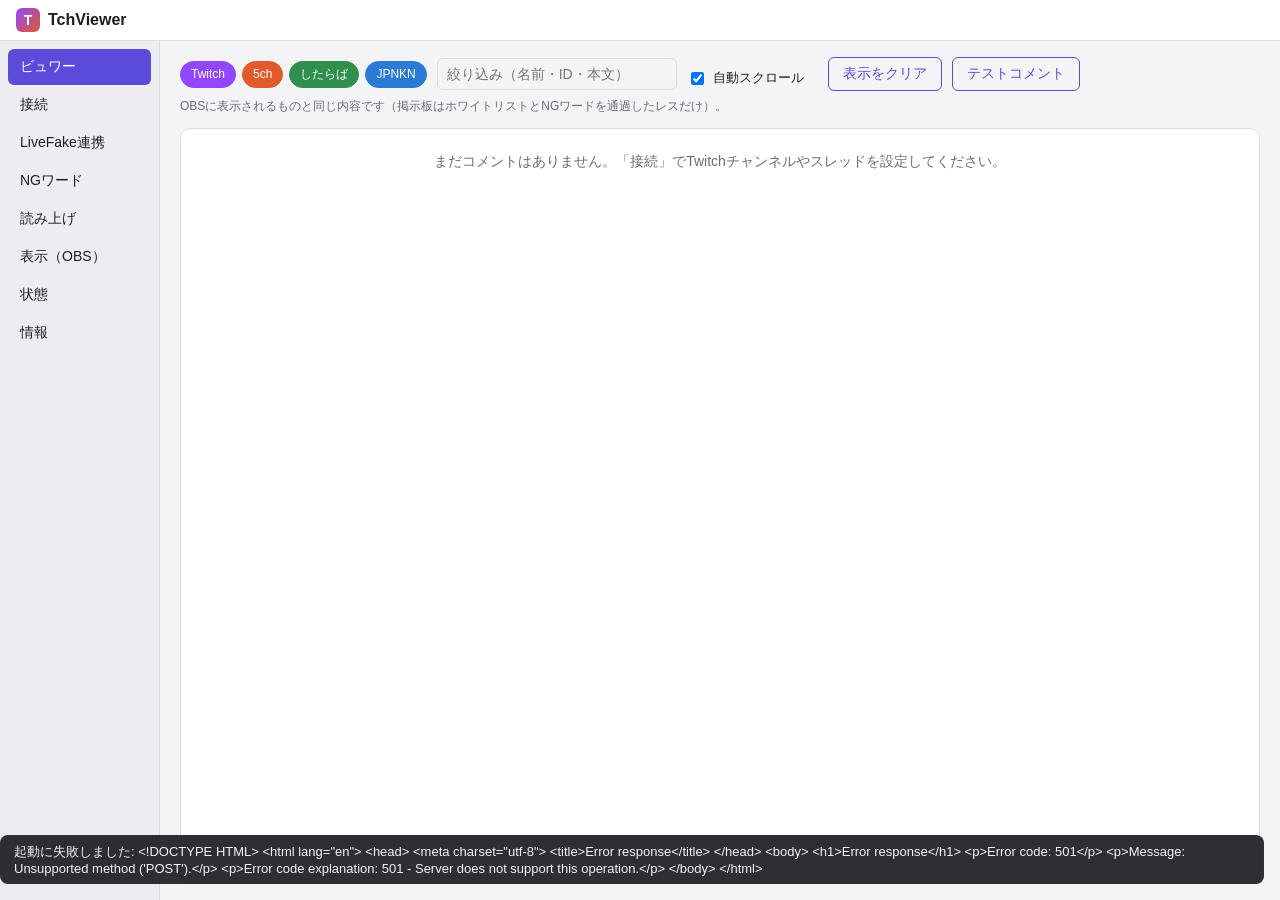
==== ui/index.html @ 62a8c26b "TchViewer 0.1.0: Twitch + 5ch + したらば + JPNKN コメントビューア - Twitch チャット（匿名IRC）と 5ch / したらば / JPNKN のレスを取" ====
<!doctype html>
<html lang="ja">
<head>
<meta charset="utf-8">
<meta name="viewport" content="width=device-width, initial-scale=1">
<title>TchViewer</title>
<link rel="stylesheet" href="style.css">
</head>
<body>
<header class="top">
  <div class="brand"><span class="logo">T</span> TchViewer <span id="ver" class="ver"></span></div>
  <div id="lamps" class="lamps" aria-label="接続状態"></div>
</header>

<div class="shell">
  <nav class="side" aria-label="メニュー">
    <button data-page="viewer" class="active">ビュワー</button>
    <button data-page="connect">接続</button>
    <button data-page="livefake">LiveFake連携</button>
    <button data-page="ng">NGワード</button>
    <button data-page="speech">読み上げ</button>
    <button data-page="look">表示（OBS）</button>
    <button data-page="status">状態</button>
    <button data-page="info">情報</button>
  </nav>

  <main>
    <!-- ================================================= ビュワー -->
    <section class="page active" id="page-viewer">
      <div class="toolbar">
        <div class="chips" id="vFilter">
          <label class="chip twitch"><input type="checkbox" value="twitch" checked> Twitch</label>
          <label class="chip s-5ch"><input type="checkbox" value="5ch" checked> 5ch</label>
          <label class="chip shitaraba"><input type="checkbox" value="shitaraba" checked> したらば</label>
          <label class="chip jpnkn"><input type="checkbox" value="jpnkn" checked> JPNKN</label>
        </div>
        <input id="vSearch" type="search" placeholder="絞り込み（名前・ID・本文）">
        <label class="inline"><input id="vAuto" type="checkbox" checked> 自動スクロール</label>
        <button id="vClear" class="sub">表示をクリア</button>
        <button id="vTest" class="sub">テストコメント</button>
      </div>
      <p class="hint">OBSに表示されるものと同じ内容です（掲示板はホワイトリストとNGワードを通過したレスだけ）。</p>
      <div id="vList" class="vlist" aria-live="polite"></div>
      <div id="vEmpty" class="empty">まだコメントはありません。「接続」でTwitchチャンネルやスレッドを設定してください。</div>
    </section>

    <!-- ================================================= 接続 -->
    <section class="page" id="page-connect">
      <h1>接続</h1>
      <p class="hint">入力したら「保存して接続」を押してください。押すと接続し直します。</p>
      <div class="card">
        <label for="cTwitch">Twitchチャンネル（1行に1つ。チャンネルID または URL）</label>
        <textarea id="cTwitch" rows="3" placeholder="example_channel"></textarea>
        <label class="inline"><input id="cBadges" type="checkbox"> Twitch のバッジ画像を取得する（非公式の方法。表示がおかしいときはオフにしてください）</label>
        <label for="cThreads">スレッドURL（1行に1つ。5ch / したらば / JPNKN）</label>
        <textarea id="cThreads" rows="4" placeholder="https://mi.5ch.io/test/read.cgi/news4vip/1234567890/&#10;https://jbbs.shitaraba.net/bbs/read.cgi/internet/20196/1780204030/&#10;https://bbs.jpnkn.com/test/read.cgi/board/1234567890/"></textarea>
        <div class="row">
          <div><label for="cPoll">掲示板の巡回間隔（秒・10〜300）</label><input id="cPoll" type="number" min="10" max="300"></div>
          <div><label for="cInitial">接続時に表示する既存レス数</label><input id="cInitial" type="number" min="0" max="1000"></div>
        </div>
        <div class="actions"><button id="cSave">保存して接続</button></div>
        <p class="hint">スレが1000に達したら、次スレのURLに差し替えて保存してください。</p>
      </div>
    </section>

    <!-- ================================================= LiveFake連携 -->
    <section class="page" id="page-livefake">
      <h1>LiveFake連携（TCVホワイトリスト）</h1>
      <p class="hint">5ch / したらば / JPNKN は、LiveFake の配信ホワイトリストに入っているID（日本時間の今日の分）のレスだけを表示・読み上げます。一覧が空のときは1件も表示しません。</p>
      <div class="card">
        <label>LiveFake の data フォルダ（またはファイル）</label>
        <div class="pathrow"><input id="wlPath" readonly placeholder="未設定"><button id="wlPickFolder">フォルダを選ぶ</button><button id="wlPickFile" class="sub">ファイルを選ぶ</button><button id="wlClear" class="sub">解除</button></div>
        <p class="hint">LiveFake の 設定 &gt; TchViewer連携 に表示される data フォルダを選んでください。</p>
      </div>
      <div class="card">
        <dl class="kv">
          <dt>状態</dt><dd id="wlState">-</dd>
          <dt>ファイルの日付</dt><dd><span id="wlDate">-</span>（今日: <span id="wlToday">-</span>）</dd>
          <dt>有効なID</dt><dd><span id="wlCount">0</span>件</dd>
        </dl>
        <div id="wlIds" class="ids"></div>
      </div>
    </section>

    <!-- ================================================= NGワード -->
    <section class="page" id="page-ng">
      <h1>NGワード</h1>
      <p class="hint">5ch / したらば / JPNKN の本文が対象です。1行に1つ。<code>/…/</code> で囲むと正規表現、大文字小文字は区別しません。変更はすぐに保存され、次に取得したレスから効きます。</p>
      <div class="card">
        <textarea id="ngWords" rows="14" placeholder="NGにしたい語句&#10;/正規表現/"></textarea>
        <div class="saved" id="ngSaved"></div>
      </div>
    </section>

    <!-- ================================================= 読み上げ -->
    <section class="page" id="page-speech">
      <h1>読み上げ</h1>
      <p class="hint">変更はすぐに保存されます。</p>
      <div class="card" id="speech">
        <label class="inline big"><input type="checkbox" data-s="enabled"> 新着コメントを読み上げる</label>
        <label for="spEngine">読み上げエンジン</label>
        <select id="spEngine" data-s="engine">
          <option value="bouyomi">棒読みちゃん</option>
          <option value="sapi">SAPI（Windows 標準の音声）</option>
          <option value="voicevox">VOICEVOX</option>
        </select>
        <div class="engine" data-engine="bouyomi">
          <p class="hint">棒読みちゃんの「その他 → アプリケーション連携」でTCPサーバー（既定 50001）を有効にしてください。声や速さは棒読みちゃん側の設定で読みます。</p>
          <div class="row">
            <div><label>ホスト</label><input data-s="host"></div>
            <div><label>ポート</label><input type="number" data-s="port"></div>
          </div>
        </div>
        <div class="engine" data-engine="sapi">
          <label>声 <button type="button" class="mini" id="sapiReload">一覧を読み込む</button></label>
          <select data-s="sapi.voice" id="sapiVoice"></select>
          <div class="row">
            <div><label>速さ（-10〜+10）</label><input type="number" min="-10" max="10" data-s="sapi.rate"></div>
            <div><label>音量（0〜100）</label><input type="number" min="0" max="100" data-s="sapi.volume"></div>
          </div>
        </div>
        <div class="engine" data-engine="voicevox">
          <p class="hint">VOICEVOX を起動しておいてください（このPCのみ。既定 http://127.0.0.1:50021）。</p>
          <label>アドレス</label><input data-s="voicevox.endpoint">
          <label>話者 <button type="button" class="mini" id="vvReload">一覧を読み込む</button></label>
          <select data-s="voicevox.speaker" id="vvSpeaker" data-num="1"></select>
          <div class="row">
            <div><label>話速（0.5〜2.0）</label><input type="number" min="0.5" max="2" step="0.05" data-s="voicevox.speed"></div>
            <div><label>音高（-0.15〜0.15）</label><input type="number" min="-0.15" max="0.15" step="0.01" data-s="voicevox.pitch"></div>
            <div><label>抑揚（0〜2.0）</label><input type="number" min="0" max="2" step="0.05" data-s="voicevox.intonation"></div>
            <div><label>音量（0〜2.0）</label><input type="number" min="0" max="2" step="0.05" data-s="voicevox.volume"></div>
          </div>
        </div>
        <div class="row">
          <div><label>最大文字数（0=無制限）</label><input type="number" min="0" data-s="maxLength"></div>
          <div></div>
        </div>
        <label>読み上げるソース</label>
        <div>
          <label class="inline"><input type="checkbox" data-s="sources.twitch"> Twitch</label>
          <label class="inline"><input type="checkbox" data-s="sources.5ch"> 5ch</label>
          <label class="inline"><input type="checkbox" data-s="sources.shitaraba"> したらば</label>
          <label class="inline"><input type="checkbox" data-s="sources.jpnkn"> JPNKN</label>
        </div>
        <label class="inline"><input type="checkbox" data-s="twitchName"> Twitchは名前も読む（「○○さん 本文」）</label>
        <p class="hint">掲示板は「レスN番さん / したらばN番さん / ジャパンくんN番さん」を前置きします。URLは読まず、YouTubeのみ「ユーチューブ」と読みます。</p>
        <div class="actions"><button id="spTest" class="sub">テスト読み上げ</button><button id="spStop" class="sub">読み上げを止める</button><span class="saved" id="spSaved"></span></div>
      </div>
    </section>

    <!-- ================================================= 表示（OBS） -->
    <section class="page" id="page-look">
      <h1>表示（OBS）</h1>
      <div class="card">
        <label for="lySelect">レイアウト</label>
        <div class="pathrow"><select id="lySelect"></select></div>
        <p class="hint">レイアウトごとに見た目と追加CSSを保存できます。OBS のシーンごとに別のレイアウトのURLを使い分けてください。</p>
        <div class="pathrow">
          <input id="lyName" placeholder="新しいレイアウト名（例: ゲーム画面用）" maxlength="40">
          <button id="lyNew" class="sub">新規作成</button>
          <button id="lyDup" class="sub">複製して作成</button>
          <button id="lyRename" class="sub">名前を変更</button>
          <button id="lyDelete" class="sub">削除</button>
        </div>
      </div>
      <div class="card">
        <label>OBS に追加するURL（ソース → ブラウザ → URL）</label>
        <div class="pathrow"><input id="ovUrl" readonly><button id="ovCopy" class="sub">コピー</button></div>
        <p class="hint">変更はすぐに OBS とプレビューへ反映・保存されます。OBS のソースごとに変えたいときは URL に付けて上書きできます: <code>?max=10</code> 表示件数 / <code>&amp;fade=30</code> 30秒で消す / <code>&amp;size=28</code> 文字サイズ / <code>&amp;top=1</code> 上から並べる / <code>&amp;hide=twitch</code> 特定ソースを隠す</p>
      </div>
      <div class="lookgrid" id="look">
        <div class="lookforms">
          <fieldset>
            <legend>共通</legend>
            <div class="row">
              <div><label>表示件数</label><input type="number" min="1" max="200" data-a="maxItems"></div>
              <div><label>消えるまで（秒・0=消さない）</label><input type="number" min="0" max="3600" data-a="fadeSeconds"></div>
            </div>
            <div class="row">
              <div><label>間隔（px）</label><input type="number" min="0" max="60" data-a="gap"></div>
              <div><label>縁取り（px・0=なし）</label><input type="number" min="0" max="8" step="0.5" data-a="outlineWidth"></div>
              <div><label>縁取りの色</label><input type="color" data-a="outlineColor"></div>
            </div>
            <label class="inline"><input type="checkbox" data-a="newestOnTop"> 新しいものを上に並べる</label>
          </fieldset>
          <fieldset>
            <legend>5ch / したらば / JPNKN</legend>
            <label>フォント（入力すると候補が出ます。空欄=既定）</label><input list="fonts" data-a="board.fontFamily" placeholder="BIZ UDPGothic など">
            <div class="row">
              <div><label>本文サイズ（px）</label><input type="number" min="8" max="120" data-a="board.fontSize"></div>
              <div><label>名前・ID行（%）</label><input type="number" min="30" max="150" data-a="board.metaScale"></div>
            </div>
            <div class="row">
              <div><label>本文色</label><input type="color" data-a="board.textColor"></div>
              <div><label>名前色</label><input type="color" data-a="board.nameColor"></div>
              <div><label>ID色</label><input type="color" data-a="board.idColor"></div>
            </div>
            <div class="row">
              <div><label>背景色</label><input type="color" data-a="board.bgColor"></div>
              <div><label>背景の濃さ（0〜1）</label><input type="number" min="0" max="1" step="0.05" data-a="board.bgOpacity"></div>
            </div>
            <label class="inline"><input type="checkbox" data-a="board.showSite"> サイト名</label>
            <label class="inline"><input type="checkbox" data-a="board.showNo"> レス番号</label>
            <label class="inline"><input type="checkbox" data-a="board.showName"> 名前</label>
            <label class="inline"><input type="checkbox" data-a="board.showId"> ID</label>
          </fieldset>
          <fieldset>
            <legend>Twitch</legend>
            <label>フォント（入力すると候補が出ます。空欄=既定）</label><input list="fonts" data-a="twitch.fontFamily" placeholder="BIZ UDPGothic など">
            <div class="row">
              <div><label>本文サイズ（px）</label><input type="number" min="8" max="120" data-a="twitch.fontSize"></div>
              <div><label>名前行（%）</label><input type="number" min="30" max="150" data-a="twitch.metaScale"></div>
            </div>
            <div class="row">
              <div><label>スタンプ（px）</label><input type="number" min="8" max="200" data-a="twitch.emoteSize"></div>
              <div><label>巨大スタンプ（px）</label><input type="number" min="16" max="600" data-a="twitch.giantEmoteSize"></div>
              <div><label>バッジ（px）</label><input type="number" min="8" max="120" data-a="twitch.badgeSize"></div>
            </div>
            <div class="row">
              <div><label>本文色</label><input type="color" data-a="twitch.textColor"></div>
              <div><label>名前色</label><input type="color" data-a="twitch.nameColor"></div>
              <div><label>背景色</label><input type="color" data-a="twitch.bgColor"></div>
              <div><label>背景の濃さ</label><input type="number" min="0" max="1" step="0.05" data-a="twitch.bgOpacity"></div>
            </div>
            <label class="inline"><input type="checkbox" data-a="twitch.useUserColor"> 視聴者の名前色を使う</label>
            <label class="inline"><input type="checkbox" data-a="twitch.fixNameContrast"> 読みにくい名前の色を自動で調整する（背景色に対して）</label>
            <label class="inline"><input type="checkbox" data-a="twitch.showSite"> サイト名</label>
            <label class="inline"><input type="checkbox" data-a="twitch.showName"> 名前</label>
            <label class="inline"><input type="checkbox" data-a="twitch.showBadges"> バッジ</label>
          </fieldset>
          <div class="actions"><button id="lookTest" class="sub">テストコメント</button><button id="lookReset" class="sub">表示を既定に戻す</button><span class="saved" id="lookSaved"></span></div>
        </div>
        <div class="lookpreview">
          <label>プレビュー</label>
          <iframe id="preview" title="OBS表示のプレビュー"></iframe>
        </div>
      </div>
      <div class="card">
        <label for="lyCss">追加CSS（このレイアウトだけに効きます）</label>
        <p class="hint">保存先: <code id="lyCssPath"></code>（メモ帳などで直接編集しても反映されます。直接編集した場合は、OBS のソースを再読み込みしてください）。使えるクラス: <code>.msg</code>（1件）/ <code>.board</code> <code>.twitch</code> / <code>.s-5ch</code> <code>.shitaraba</code> <code>.jpnkn</code> / <code>.badge</code> <code>.meta</code> <code>.no</code> <code>.name</code> <code>.uid</code> <code>.text</code> / <code>img.emote</code></p>
        <textarea id="lyCss" rows="10" spellcheck="false" placeholder="/* 例: Twitch を表示しない */&#10;.msg.twitch { display: none; }&#10;/* 例: 掲示板の文字をさらに大きく */&#10;:root { --b-size: 40px; }"></textarea>
        <div class="actions"><button id="lyCssSave">CSSを保存して反映</button><span class="saved" id="lyCssSaved"></span></div>
      </div>
      <datalist id="fonts">
        <option value="BIZ UDPGothic"><option value="BIZ UDGothic"><option value="Yu Gothic UI"><option value="Yu Gothic">
        <option value="Meiryo"><option value="MS PGothic"><option value="Yu Mincho"><option value="BIZ UDPMincho">
      </datalist>
    </section>

    <!-- ================================================= 状態 -->
    <section class="page" id="page-status">
      <h1>状態</h1>
      <p class="hint">「受信」は接続後に新しく届いた件数です。掲示板は、ホワイトリストやNGワードで止めた件数も表示します（本文は表示しません）。</p>
      <div class="card">
        <table class="stats">
          <thead><tr><th>取得元</th><th>状態</th><th>最終取得</th><th>レス数</th><th>受信</th><th>表示</th><th>ホワイトリスト外</th><th>NG</th></tr></thead>
          <tbody id="statsBody"></tbody>
        </table>
      </div>
      <div class="card">
        <label>ログ</label>
        <div id="log" class="log"></div>
      </div>
    </section>

    <!-- ================================================= 情報 -->
    <section class="page" id="page-info">
      <h1>情報</h1>
      <div class="card">
        <dl class="kv">
          <dt>テーマ</dt><dd><select id="uiTheme" style="max-width:260px">
            <option value="system">Windows の設定に合わせる</option>
            <option value="light">ライト</option>
            <option value="dark">ダーク</option>
          </select></dd>
          <dt>バージョン</dt><dd id="infoVer">-</dd>
          <dt>データフォルダ</dt><dd id="infoData">-</dd>
          <dt>OBS 用URL</dt><dd id="infoUrl">-</dd>
        </dl>
        <p class="hint">設定・ログ・WebView2 の作業データは、すべてデータフォルダに保存されます（AppData・レジストリは使いません）。</p>
        <p class="hint">TchViewer のライセンスは同梱の LICENSE（MIT License）、使用しているライブラリのライセンスは THIRD_PARTY_LICENSES.txt を参照してください。</p>
      </div>
    </section>
  </main>
</div>
<div id="toast" class="toast" role="status"></div>
<script src="app.js"></script>
</body>
</html>
---- ui/style.css ----
:root {
  --bg: #f4f4f7; --panel: #ffffff; --fg: #1d1d22; --muted: #6b6b76; --line: #dcdce3; --accent: #5b4bdb; --accent-fg: #fff;
  --ok: #2f9e5b; --warn: #d4a017; --err: #d9534f; --side: #ececf1; --hover: rgba(91, 75, 219, .08);
  --c-twitch: #9147ff; --c-5ch: #e05a2b; --c-shitaraba: #2f8f4e; --c-jpnkn: #2a7bd6;
}
/* テーマ: data-theme が無ければ Windows の設定に合わせる。"light" / "dark" で固定 */
@media (prefers-color-scheme: dark) {
  :root:not([data-theme="light"]) { --bg: #16161a; --panel: #222228; --fg: #ececf1; --muted: #9a9aa6; --line: #34343c; --accent: #8b7dff; --side: #1b1b20; --hover: rgba(139, 125, 255, .12); }
}
:root[data-theme="dark"] { --bg: #16161a; --panel: #222228; --fg: #ececf1; --muted: #9a9aa6; --line: #34343c; --accent: #8b7dff; --side: #1b1b20; --hover: rgba(139, 125, 255, .12); }
* { box-sizing: border-box; }
html, body { height: 100%; }
body { margin: 0; background: var(--bg); color: var(--fg); font-family: "Yu Gothic UI", "Meiryo", sans-serif; font-size: 14px; display: flex; flex-direction: column; }

/* ---- 上部 */
.top { display: flex; align-items: center; gap: 16px; padding: 8px 16px; background: var(--panel); border-bottom: 1px solid var(--line); }
.brand { font-weight: 700; font-size: 16px; display: flex; align-items: center; gap: 8px; white-space: nowrap; }
.logo { display: inline-grid; place-items: center; width: 24px; height: 24px; border-radius: 6px; color: #fff; background: linear-gradient(135deg, var(--c-twitch), var(--c-5ch)); font-size: 14px; }
.ver { font-weight: 400; font-size: 12px; color: var(--muted); }
.lamps { display: flex; flex-wrap: wrap; gap: 6px; overflow: hidden; }
.lamp { display: inline-flex; align-items: center; gap: 6px; font-size: 12px; padding: 2px 8px; border: 1px solid var(--line); border-radius: 999px; white-space: nowrap; max-width: 260px; overflow: hidden; text-overflow: ellipsis; }
.lamp::before { content: ""; width: 8px; height: 8px; border-radius: 50%; background: var(--warn); flex: none; }
.lamp.ok::before { background: var(--ok); }
.lamp.error::before { background: var(--err); }

/* ---- 左メニューと本体 */
.shell { flex: 1; display: flex; min-height: 0; }
.side { width: 160px; flex: none; background: var(--side); border-right: 1px solid var(--line); padding: 8px; display: flex; flex-direction: column; gap: 2px; }
.side button { text-align: left; background: transparent; color: var(--fg); border: 0; border-radius: 6px; padding: 9px 12px; font: inherit; cursor: pointer; }
.side button:hover { background: var(--hover); }
.side button.active { background: var(--accent); color: var(--accent-fg); }
main { flex: 1; min-width: 0; overflow: auto; padding: 16px 20px; }
.page { display: none; max-width: 1100px; }
.page.active { display: block; }
#page-viewer.active { display: flex; flex-direction: column; height: 100%; max-width: none; }
h1 { font-size: 18px; margin: 0 0 6px; }
.card { background: var(--panel); border: 1px solid var(--line); border-radius: 10px; padding: 14px 16px; margin: 12px 0; }
.hint { font-size: 12px; color: var(--muted); line-height: 1.6; margin: 6px 0; }
code { background: var(--bg); padding: 1px 5px; border-radius: 4px; }

/* ---- フォーム */
label { display: block; font-size: 12px; color: var(--muted); margin: 10px 0 4px; }
label.inline { display: inline-flex; align-items: center; gap: 6px; color: var(--fg); font-size: 13px; margin: 8px 14px 0 0; }
label.big { font-size: 14px; font-weight: 700; margin-top: 0; }
input, textarea, select { width: 100%; font: inherit; font-size: 14px; padding: 7px 9px; border: 1px solid var(--line); border-radius: 6px; background: var(--bg); color: var(--fg); }
input[type=checkbox] { width: auto; }
input[type=color] { padding: 2px; height: 34px; }
textarea { font-family: Consolas, "BIZ UDGothic", monospace; font-size: 13px; resize: vertical; }
.row { display: flex; gap: 12px; flex-wrap: wrap; } .row > div { flex: 1; min-width: 120px; }
button { font: inherit; padding: 7px 14px; border-radius: 6px; border: 1px solid var(--accent); background: var(--accent); color: var(--accent-fg); cursor: pointer; white-space: nowrap; }
button.sub { background: transparent; color: var(--accent); }
button.mini { margin-left: 8px; padding: 1px 8px; font-size: 12px; background: transparent; color: var(--accent); }
button:disabled { opacity: .5; cursor: default; }
.actions { display: flex; align-items: center; gap: 8px; margin-top: 14px; flex-wrap: wrap; }
.saved { font-size: 12px; color: var(--ok); }
.pathrow { display: flex; gap: 8px; flex-wrap: wrap; } .pathrow input, .pathrow select { flex: 1 1 220px; min-width: 0; }
fieldset { border: 1px solid var(--line); border-radius: 8px; padding: 4px 12px 12px; margin: 0 0 12px; background: var(--panel); min-width: 0; }
legend { font-size: 13px; font-weight: 700; padding: 0 4px; }
.engine { display: none; }
#speech[data-engine="bouyomi"] .engine[data-engine="bouyomi"],
#speech[data-engine="sapi"] .engine[data-engine="sapi"],
#speech[data-engine="voicevox"] .engine[data-engine="voicevox"] { display: block; }
dl.kv { display: grid; grid-template-columns: 120px 1fr; gap: 6px 12px; margin: 0; }
dl.kv dt { color: var(--muted); font-size: 12px; } dl.kv dd { margin: 0; word-break: break-all; }
.off { color: var(--err); }
.ids { display: flex; flex-wrap: wrap; gap: 4px; margin-top: 10px; }
.ids span { font-family: Consolas, monospace; font-size: 12px; background: var(--bg); border: 1px solid var(--line); border-radius: 4px; padding: 0 6px; }

/* ---- 表示（OBS） */
.lookgrid { display: grid; grid-template-columns: minmax(0, 1fr) minmax(280px, 420px); gap: 16px; align-items: start; }
@media (max-width: 1000px) { .lookgrid { grid-template-columns: 1fr; } }
.lookpreview { position: sticky; top: 0; }
iframe { width: 100%; height: 560px; border: 1px solid var(--line); border-radius: 8px; background: #444 repeating-conic-gradient(#555 0 25%, #444 0 50%) 0 0 / 20px 20px; }

/* ---- 状態 */
table.stats { width: 100%; border-collapse: collapse; font-size: 13px; }
table.stats th, table.stats td { text-align: left; padding: 6px 8px; border-bottom: 1px solid var(--line); vertical-align: top; }
table.stats th { color: var(--muted); font-weight: 400; font-size: 12px; white-space: nowrap; }
table.stats td.num { text-align: right; font-variant-numeric: tabular-nums; }
.state-ok { color: var(--ok); } .state-error { color: var(--err); } .state-connecting { color: var(--warn); }
.sub-line { font-size: 12px; color: var(--muted); }
.log { height: 260px; overflow: auto; font-family: Consolas, "BIZ UDGothic", monospace; font-size: 12px; background: var(--bg); border-radius: 6px; padding: 8px; white-space: pre-wrap; }

/* ---- ビュワー */
.toolbar { display: flex; align-items: center; gap: 10px; flex-wrap: wrap; }
.toolbar input[type=search] { width: 240px; }
.chips { display: flex; gap: 6px; }
.chip { display: inline-flex; align-items: center; gap: 4px; margin: 0; padding: 4px 10px; border-radius: 999px; border: 1px solid var(--line); color: var(--fg); font-size: 12px; cursor: pointer; }
.chip input { display: none; }
.chip:has(input:checked) { background: var(--c); border-color: var(--c); color: #fff; }
.chip.twitch, .vitem.twitch { --c: var(--c-twitch); }
.chip.s-5ch, .vitem.s-5ch { --c: var(--c-5ch); }
.chip.shitaraba, .vitem.shitaraba { --c: var(--c-shitaraba); }
.chip.jpnkn, .vitem.jpnkn { --c: var(--c-jpnkn); }
.vlist { flex: 1; overflow: auto; background: var(--panel); border: 1px solid var(--line); border-radius: 10px; margin-top: 6px; }
.empty { color: var(--muted); padding: 24px; text-align: center; flex: 1; background: var(--panel); border: 1px solid var(--line); border-radius: 10px; margin-top: 6px; }
.vlist:empty { display: none; }
.empty[hidden] { display: none; }
.vitem { display: grid; grid-template-columns: 1fr auto; gap: 2px 8px; padding: 8px 12px; border-left: 4px solid var(--c); border-bottom: 1px solid var(--line); }
.vitem:hover { background: var(--hover); }
.vitem .meta { font-size: 12px; color: var(--muted); display: flex; gap: 8px; flex-wrap: wrap; align-items: baseline; }
.vitem .site { font-weight: 700; color: var(--c); }
.vitem .name { font-weight: 700; color: var(--fg); }
.vitem .text { grid-column: 1; white-space: pre-wrap; word-break: break-word; font-size: 15px; line-height: 1.5; }
.vitem .text img.emote { height: 28px; vertical-align: middle; }
.vitem .text img.emote.giant { height: 84px; }
.vitem .badges { display: inline-flex; gap: 2px; vertical-align: middle; }
.vitem .badges img { height: 16px; }
.vitem .ops { grid-row: 1 / span 2; grid-column: 2; display: flex; gap: 4px; align-items: start; opacity: .35; }
.vitem:hover .ops { opacity: 1; }
.vitem .ops button { padding: 2px 8px; font-size: 12px; background: transparent; color: var(--accent); }

.toast { position: fixed; right: 16px; bottom: 16px; background: var(--fg); color: var(--bg); padding: 8px 14px; border-radius: 8px; font-size: 13px; opacity: 0; transition: opacity .2s; pointer-events: none; }
.toast.show { opacity: .92; }
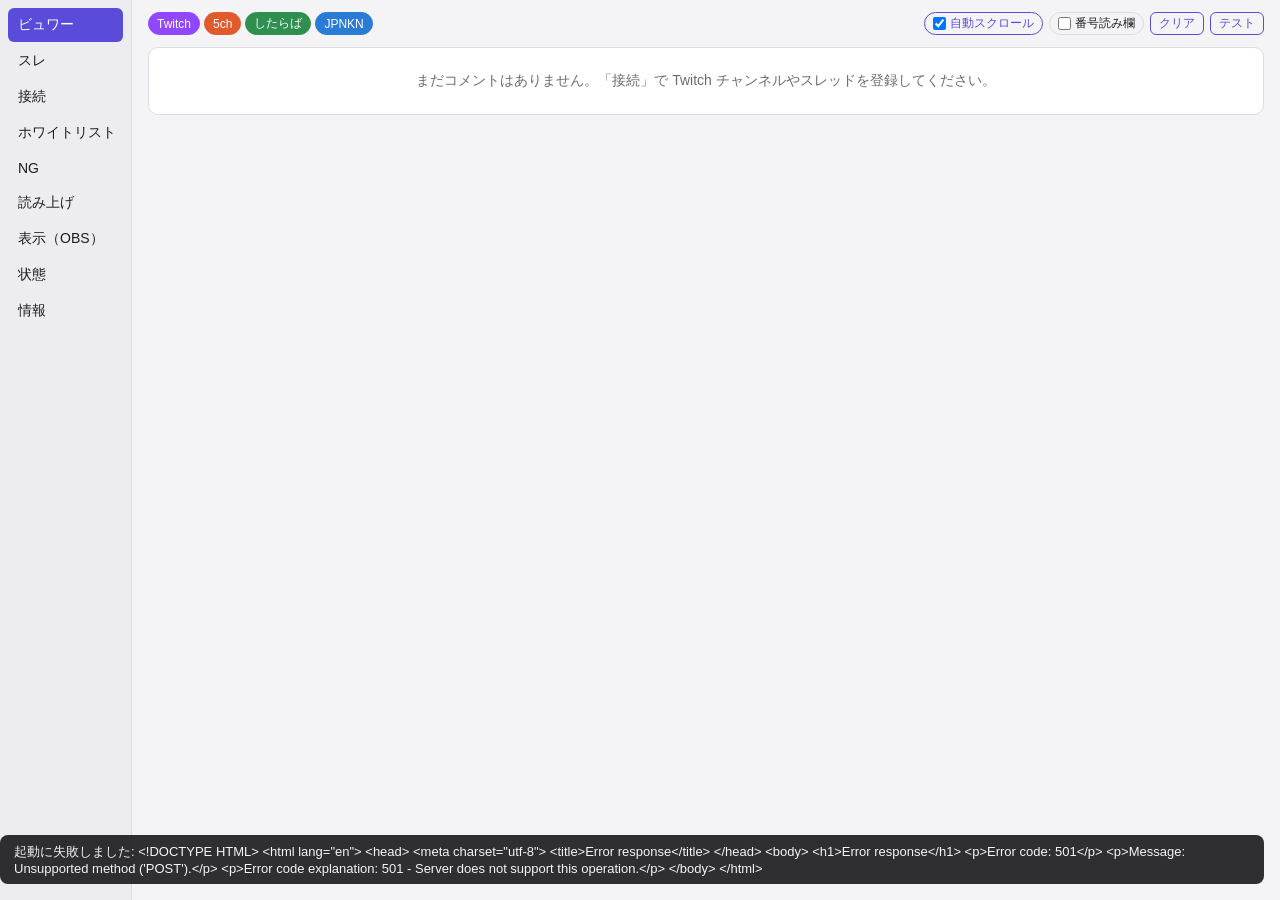
==== commit 66cd66ba: "スレタブ・独自ホワイトリスト・NG強化・番号読み・画像ウィンドウ・画面の整理 - 監視中のスレで、ホワイトリストに無い ID のレスは「レス123番さん」と番号だけ読む（通知音・全文・読まないも選択可" ====
--- a/ui/index.html
+++ b/ui/index.html
@@ -7,17 +7,13 @@
 <link rel="stylesheet" href="style.css">
 </head>
 <body>
-<header class="top">
-  <div class="brand"><span class="logo">T</span> TchViewer <span id="ver" class="ver"></span></div>
-  <div id="lamps" class="lamps" aria-label="接続状態"></div>
-</header>
-
 <div class="shell">
   <nav class="side" aria-label="メニュー">
     <button data-page="viewer" class="active">ビュワー</button>
+    <button data-page="threads">スレ</button>
     <button data-page="connect">接続</button>
-    <button data-page="livefake">LiveFake連携</button>
-    <button data-page="ng">NGワード</button>
+    <button data-page="whitelist">ホワイトリスト</button>
+    <button data-page="ng">NG</button>
     <button data-page="speech">読み上げ</button>
     <button data-page="look">表示（OBS）</button>
     <button data-page="status">状態</button>
@@ -27,69 +23,138 @@
   <main>
     <!-- ================================================= ビュワー -->
     <section class="page active" id="page-viewer">
-      <div class="toolbar">
-        <div class="chips" id="vFilter">
-          <label class="chip twitch"><input type="checkbox" value="twitch" checked> Twitch</label>
-          <label class="chip s-5ch"><input type="checkbox" value="5ch" checked> 5ch</label>
-          <label class="chip shitaraba"><input type="checkbox" value="shitaraba" checked> したらば</label>
-          <label class="chip jpnkn"><input type="checkbox" value="jpnkn" checked> JPNKN</label>
-        </div>
-        <input id="vSearch" type="search" placeholder="絞り込み（名前・ID・本文）">
-        <label class="inline"><input id="vAuto" type="checkbox" checked> 自動スクロール</label>
-        <button id="vClear" class="sub">表示をクリア</button>
-        <button id="vTest" class="sub">テストコメント</button>
-      </div>
-      <p class="hint">OBSに表示されるものと同じ内容です（掲示板はホワイトリストとNGワードを通過したレスだけ）。</p>
-      <div id="vList" class="vlist" aria-live="polite"></div>
-      <div id="vEmpty" class="empty">まだコメントはありません。「接続」でTwitchチャンネルやスレッドを設定してください。</div>
+      <div class="vbar">
+        <div class="chips" id="vFilter" title="表示するソース">
+          <label class="chip twitch"><input type="checkbox" value="twitch" checked>Twitch</label>
+          <label class="chip s-5ch"><input type="checkbox" value="5ch" checked>5ch</label>
+          <label class="chip shitaraba"><input type="checkbox" value="shitaraba" checked>したらば</label>
+          <label class="chip jpnkn"><input type="checkbox" value="jpnkn" checked>JPNKN</label>
+        </div>
+        <span class="grow"></span>
+        <label class="tog" title="新しいコメントが来たら一番下へ移動する"><input id="vAuto" type="checkbox" checked>自動スクロール</label>
+        <label class="tog" title="ビュワーの下に「番号だけ読んだレス」を表示する"><input id="vPanel" type="checkbox">番号読み欄</label>
+        <button id="vClear" class="mini" title="ビュワーの表示を消す（OBS には影響しません）">クリア</button>
+        <button id="vTest" class="mini" title="テストコメントを送る">テスト</button>
+      </div>
+      <div class="vsplit">
+        <div id="vList" class="vlist" aria-live="polite"></div>
+        <div id="vEmpty" class="empty">まだコメントはありません。「接続」で Twitch チャンネルやスレッドを登録してください。</div>
+        <div id="uPanel" class="upanel" hidden>
+          <div class="uhead">番号だけ読んだレス <span class="hint">（ホワイトリストに無い ID のレス。OBS には出ません）</span><span class="grow"></span><button id="uClear" class="mini">クリア</button></div>
+          <div id="uList" class="ulist"></div>
+        </div>
+      </div>
+    </section>
+
+    <!-- ================================================= スレ -->
+    <section class="page" id="page-threads">
+      <form id="tUrlForm" class="urlbar">
+        <input id="tUrl" placeholder="スレッドの URL を入力して Enter（5ch / したらば / JPNKN）" autocomplete="off">
+        <button type="submit">開く</button>
+      </form>
+      <div id="tTabs" class="tabs" role="tablist"></div>
+      <div id="tHead" class="thead" hidden>
+        <span id="tTitle" class="ttitle"></span>
+        <span id="tFilter" class="tfilter" hidden></span>
+        <span class="grow"></span>
+        <label class="tog" title="ホワイトリストの ID のレスを OBS に表示・読み上げし、それ以外は番号だけ読む"><input id="tMonitor" type="checkbox">監視する</label>
+        <button id="tBottom" class="mini">最新へ</button>
+        <button id="tBrowser" class="mini">ブラウザで開く</button>
+      </div>
+      <div id="tList" class="tlist"></div>
+      <div id="tEmpty" class="empty">上の欄にスレッドの URL を入れて開いてください。開いたスレはタブで並び、ドラッグで並べ替えられます。</div>
+      <div id="dropZone" class="dropzone" hidden>
+        <div data-scope="global">ここにドロップ → NGワードに追加（全体）</div>
+        <div data-scope="thread">ここにドロップ → NGワードに追加（このスレだけ）</div>
+      </div>
     </section>
 
     <!-- ================================================= 接続 -->
     <section class="page" id="page-connect">
       <h1>接続</h1>
-      <p class="hint">入力したら「保存して接続」を押してください。押すと接続し直します。</p>
-      <div class="card">
-        <label for="cTwitch">Twitchチャンネル（1行に1つ。チャンネルID または URL）</label>
-        <textarea id="cTwitch" rows="3" placeholder="example_channel"></textarea>
-        <label class="inline"><input id="cBadges" type="checkbox"> Twitch のバッジ画像を取得する（非公式の方法。表示がおかしいときはオフにしてください）</label>
-        <label for="cThreads">スレッドURL（1行に1つ。5ch / したらば / JPNKN）</label>
-        <textarea id="cThreads" rows="4" placeholder="https://mi.5ch.io/test/read.cgi/news4vip/1234567890/&#10;https://jbbs.shitaraba.net/bbs/read.cgi/internet/20196/1780204030/&#10;https://bbs.jpnkn.com/test/read.cgi/board/1234567890/"></textarea>
+      <div class="card">
+        <h2>Twitch チャンネル</h2>
+        <form id="cTwForm" class="addrow">
+          <input id="cTwInput" placeholder="チャンネル ID または URL を入れて Enter（例: https://www.twitch.tv/example）" autocomplete="off">
+          <button type="submit">追加</button>
+        </form>
+        <div id="cTwList" class="chiplist"></div>
+        <label class="inline"><input id="cBadges" type="checkbox"> バッジ画像を取得する（非公式の方法。表示がおかしいときはオフ）</label>
+      </div>
+      <div class="card">
+        <h2>監視するスレッド</h2>
+        <p class="hint">ホワイトリストの ID のレスを OBS に表示・読み上げし、それ以外は「番号だけ読む」などの扱いにします（読み方は「読み上げ」で設定）。行はドラッグで並べ替えられます。</p>
+        <form id="cThForm" class="addrow">
+          <input id="cThInput" placeholder="スレッドの URL を貼り付けて Enter（複数行もまとめて追加できます）" autocomplete="off">
+          <button type="submit">追加</button>
+        </form>
+        <div id="cThMsg" class="msg"></div>
+        <div id="cThList" class="rowlist"></div>
+        <details class="more">
+          <summary>詳細設定</summary>
+          <div class="row">
+            <div><label for="cPoll">巡回間隔（秒・10〜300）</label><input id="cPoll" type="number" min="10" max="300"></div>
+            <div><label for="cInitial">監視を始めたときに表示する既存レス数</label><input id="cInitial" type="number" min="0" max="1000"></div>
+          </div>
+        </details>
+      </div>
+    </section>
+
+    <!-- ================================================= ホワイトリスト -->
+    <section class="page" id="page-whitelist">
+      <h1>ホワイトリスト</h1>
+      <p class="hint">ここに入っている ID（日本時間の今日の分）のレスだけを OBS に表示し、本文まで読み上げます。日付が変わると空になります。</p>
+      <div class="card">
+        <h2>TchViewer の一覧</h2>
+        <form id="wlAddForm" class="addrow">
+          <input id="wlAddInput" placeholder="ID を入れて Enter（スレタブの ID のメニューからも追加できます）" autocomplete="off">
+          <button type="submit">追加</button>
+        </form>
+        <div id="wlOwn" class="wltable"></div>
+        <details class="more" id="wlRemovedBox">
+          <summary>今日外した ID（自動では入れ直しません）</summary>
+          <div id="wlRemoved" class="wltable"></div>
+        </details>
+      </div>
+      <div class="card">
+        <h2>自動追加 <span class="tag">試験的</span></h2>
+        <p class="hint">登録ワードを含むレスの ID を、自動でホワイトリストに入れます（監視中のスレのみ）。NG に当たるレスは対象外です。登録ワードを知っている人なら誰でも自分を入れられるので、推測されにくい言葉にしてください。</p>
+        <label class="inline"><input id="wlAutoOn" type="checkbox"> 自動追加を使う</label>
         <div class="row">
-          <div><label for="cPoll">掲示板の巡回間隔（秒・10〜300）</label><input id="cPoll" type="number" min="10" max="300"></div>
-          <div><label for="cInitial">接続時に表示する既存レス数</label><input id="cInitial" type="number" min="0" max="1000"></div>
-        </div>
-        <div class="actions"><button id="cSave">保存して接続</button></div>
-        <p class="hint">スレが1000に達したら、次スレのURLに差し替えて保存してください。</p>
-      </div>
-    </section>
-
-    <!-- ================================================= LiveFake連携 -->
-    <section class="page" id="page-livefake">
-      <h1>LiveFake連携（TCVホワイトリスト）</h1>
-      <p class="hint">5ch / したらば / JPNKN は、LiveFake の配信ホワイトリストに入っているID（日本時間の今日の分）のレスだけを表示・読み上げます。一覧が空のときは1件も表示しません。</p>
-      <div class="card">
-        <label>LiveFake の data フォルダ（またはファイル）</label>
+          <div style="flex:3"><label for="wlAutoWords">登録ワード（1行に1つ。<code>/…/</code> で正規表現）</label><textarea id="wlAutoWords" rows="3"></textarea></div>
+          <div><label for="wlAutoLimit">1日の上限（1〜100件）</label><input id="wlAutoLimit" type="number" min="1" max="100"><div class="hint" id="wlAutoCount"></div></div>
+        </div>
+        <div class="saved" id="wlOptsSaved"></div>
+      </div>
+      <div class="card">
+        <h2>LiveFake の配信ホワイトリスト（任意）</h2>
+        <p class="hint">LiveFake の 設定 &gt; TchViewer連携 で「TCVホワイトリスト」をオンにして、LiveFake の data フォルダを選ぶと、LiveFake の一覧も使います（読み取りだけ）。</p>
         <div class="pathrow"><input id="wlPath" readonly placeholder="未設定"><button id="wlPickFolder">フォルダを選ぶ</button><button id="wlPickFile" class="sub">ファイルを選ぶ</button><button id="wlClear" class="sub">解除</button></div>
-        <p class="hint">LiveFake の 設定 &gt; TchViewer連携 に表示される data フォルダを選んでください。</p>
-      </div>
-      <div class="card">
         <dl class="kv">
           <dt>状態</dt><dd id="wlState">-</dd>
           <dt>ファイルの日付</dt><dd><span id="wlDate">-</span>（今日: <span id="wlToday">-</span>）</dd>
-          <dt>有効なID</dt><dd><span id="wlCount">0</span>件</dd>
+          <dt>有効な ID</dt><dd><span id="wlCount">0</span>件</dd>
         </dl>
         <div id="wlIds" class="ids"></div>
       </div>
     </section>
 
-    <!-- ================================================= NGワード -->
+    <!-- ================================================= NG -->
     <section class="page" id="page-ng">
-      <h1>NGワード</h1>
-      <p class="hint">5ch / したらば / JPNKN の本文が対象です。1行に1つ。<code>/…/</code> で囲むと正規表現、大文字小文字は区別しません。変更はすぐに保存され、次に取得したレスから効きます。</p>
-      <div class="card">
-        <textarea id="ngWords" rows="14" placeholder="NGにしたい語句&#10;/正規表現/"></textarea>
-        <div class="saved" id="ngSaved"></div>
-      </div>
+      <h1>NG</h1>
+      <p class="hint">5ch / したらば / JPNKN が対象です。NG に当たったレスは OBS に出さず、読み上げず、自動ホワイトリストの対象にもしません。ワードと名前は <code>/…/</code> で正規表現（大文字小文字は区別しない）、ID は完全一致です。スレタブで文字を選んで右クリック、またはドラッグしても追加できます。</p>
+      <div class="card">
+        <form id="ngForm" class="ngform">
+          <select id="ngKind"><option value="words">ワード</option><option value="names">名前</option><option value="ids">ID</option></select>
+          <input id="ngValue" placeholder="NG にする文字" autocomplete="off">
+          <select id="ngMode"><option value="abone">通常あぼーん</option><option value="hide">透明あぼーん</option></select>
+          <select id="ngScope"></select>
+          <button type="submit">追加</button>
+        </form>
+      </div>
+      <div class="card"><h2>ワード <span class="count" id="ngCountWords"></span></h2><div id="ngWords" class="ngtable"></div></div>
+      <div class="card"><h2>名前 <span class="count" id="ngCountNames"></span></h2><div id="ngNames" class="ngtable"></div></div>
+      <div class="card"><h2>ID <span class="count" id="ngCountIds"></span></h2><div id="ngIds" class="ngtable"></div></div>
     </section>
 
     <!-- ================================================= 読み上げ -->
@@ -132,8 +197,14 @@
           </div>
         </div>
         <div class="row">
+          <div><label for="spUnlisted">監視中のスレで、ホワイトリストに無い ID のレス</label>
+            <select id="spUnlisted" data-s="unlistedMode">
+              <option value="number">番号だけ読む（「レス123番さん」）</option>
+              <option value="chime">通知音だけ鳴らす</option>
+              <option value="full">本文まで読む</option>
+              <option value="none">読まない</option>
+            </select></div>
           <div><label>最大文字数（0=無制限）</label><input type="number" min="0" data-s="maxLength"></div>
-          <div></div>
         </div>
         <label>読み上げるソース</label>
         <div>
@@ -143,7 +214,7 @@
           <label class="inline"><input type="checkbox" data-s="sources.jpnkn"> JPNKN</label>
         </div>
         <label class="inline"><input type="checkbox" data-s="twitchName"> Twitchは名前も読む（「○○さん 本文」）</label>
-        <p class="hint">掲示板は「レスN番さん / したらばN番さん / ジャパンくんN番さん」を前置きします。URLは読まず、YouTubeのみ「ユーチューブ」と読みます。</p>
+        <p class="hint">掲示板は「レスN番さん / したらばN番さん / ジャパンくんN番さん」を前置きします。URLは読まず、YouTubeのみ「ユーチューブ」と読みます。LiveFake でも読み上げている場合は、二重にならないよう LiveFake 側をオフにしてください。</p>
         <div class="actions"><button id="spTest" class="sub">テスト読み上げ</button><button id="spStop" class="sub">読み上げを止める</button><span class="saved" id="spSaved"></span></div>
       </div>
     </section>
@@ -241,16 +312,13 @@
         <textarea id="lyCss" rows="10" spellcheck="false" placeholder="/* 例: Twitch を表示しない */&#10;.msg.twitch { display: none; }&#10;/* 例: 掲示板の文字をさらに大きく */&#10;:root { --b-size: 40px; }"></textarea>
         <div class="actions"><button id="lyCssSave">CSSを保存して反映</button><span class="saved" id="lyCssSaved"></span></div>
       </div>
-      <datalist id="fonts">
-        <option value="BIZ UDPGothic"><option value="BIZ UDGothic"><option value="Yu Gothic UI"><option value="Yu Gothic">
-        <option value="Meiryo"><option value="MS PGothic"><option value="Yu Mincho"><option value="BIZ UDPMincho">
-      </datalist>
+      <datalist id="fonts"></datalist>
     </section>
 
     <!-- ================================================= 状態 -->
     <section class="page" id="page-status">
       <h1>状態</h1>
-      <p class="hint">「受信」は接続後に新しく届いた件数です。掲示板は、ホワイトリストやNGワードで止めた件数も表示します（本文は表示しません）。</p>
+      <p class="hint">「受信」は監視を始めた後に新しく届いた件数です。掲示板は、ホワイトリストに無い ID で表示しなかった件数（番号だけ読んだ件数）と、NG で除外した件数も表示します。</p>
       <div class="card">
         <table class="stats">
           <thead><tr><th>取得元</th><th>状態</th><th>最終取得</th><th>レス数</th><th>受信</th><th>表示</th><th>ホワイトリスト外</th><th>NG</th></tr></thead>
@@ -277,13 +345,30 @@
           <dt>データフォルダ</dt><dd id="infoData">-</dd>
           <dt>OBS 用URL</dt><dd id="infoUrl">-</dd>
         </dl>
+      </div>
+      <div class="card">
+        <h2>画像</h2>
+        <p class="hint">スレタブで画像の URL をクリックすると、TchViewer の別ウィンドウで開きます。画像の上で右クリックすると保存できます。</p>
+        <label>画像の保存先</label>
+        <div class="pathrow"><input id="imgDir" readonly placeholder="未設定（初めて保存するときに選びます）"><button id="imgDirPick" class="sub">変更</button></div>
+        <div class="row">
+          <div><label for="imgMax">取得する画像の上限（MB・1〜100）</label><input id="imgMax" type="number" min="1" max="100"></div>
+          <div></div>
+        </div>
+        <p class="hint">画像として開く URL の読み替え規則: <code id="imgRules"></code>（LiveFake の ImageViewURLReplace.txt と同じ書式）</p>
+        <div class="saved" id="imgSaved"></div>
+      </div>
+      <div class="card">
         <p class="hint">設定・ログ・WebView2 の作業データは、すべてデータフォルダに保存されます（AppData・レジストリは使いません）。</p>
         <p class="hint">TchViewer のライセンスは同梱の LICENSE（MIT License）、使用しているライブラリのライセンスは THIRD_PARTY_LICENSES.txt を参照してください。</p>
       </div>
     </section>
   </main>
 </div>
+<div id="menu" class="menu" hidden></div>
+<div id="popup" class="popup" hidden></div>
 <div id="toast" class="toast" role="status"></div>
+<script src="common.js"></script>
 <script src="app.js"></script>
 </body>
 </html>
--- a/ui/style.css
+++ b/ui/style.css
@@ -1,70 +1,172 @@
 :root {
   --bg: #f4f4f7; --panel: #ffffff; --fg: #1d1d22; --muted: #6b6b76; --line: #dcdce3; --accent: #5b4bdb; --accent-fg: #fff;
-  --ok: #2f9e5b; --warn: #d4a017; --err: #d9534f; --side: #ececf1; --hover: rgba(91, 75, 219, .08);
+  --ok: #2f9e5b; --warn: #d4a017; --err: #d9534f; --side: #ececf1; --hover: rgba(91, 75, 219, .08); --wl: rgba(47, 158, 91, .12); --speak: rgba(212, 160, 23, .22);
   --c-twitch: #9147ff; --c-5ch: #e05a2b; --c-shitaraba: #2f8f4e; --c-jpnkn: #2a7bd6;
 }
 /* テーマ: data-theme が無ければ Windows の設定に合わせる。"light" / "dark" で固定 */
 @media (prefers-color-scheme: dark) {
-  :root:not([data-theme="light"]) { --bg: #16161a; --panel: #222228; --fg: #ececf1; --muted: #9a9aa6; --line: #34343c; --accent: #8b7dff; --side: #1b1b20; --hover: rgba(139, 125, 255, .12); }
+  :root:not([data-theme="light"]) { --bg: #16161a; --panel: #222228; --fg: #ececf1; --muted: #9a9aa6; --line: #34343c; --accent: #8b7dff; --side: #1b1b20; --hover: rgba(139, 125, 255, .12); --wl: rgba(47, 158, 91, .18); --speak: rgba(212, 160, 23, .25); }
 }
-:root[data-theme="dark"] { --bg: #16161a; --panel: #222228; --fg: #ececf1; --muted: #9a9aa6; --line: #34343c; --accent: #8b7dff; --side: #1b1b20; --hover: rgba(139, 125, 255, .12); }
+:root[data-theme="dark"] { --bg: #16161a; --panel: #222228; --fg: #ececf1; --muted: #9a9aa6; --line: #34343c; --accent: #8b7dff; --side: #1b1b20; --hover: rgba(139, 125, 255, .12); --wl: rgba(47, 158, 91, .18); --speak: rgba(212, 160, 23, .25); }
 * { box-sizing: border-box; }
 html, body { height: 100%; }
-body { margin: 0; background: var(--bg); color: var(--fg); font-family: "Yu Gothic UI", "Meiryo", sans-serif; font-size: 14px; display: flex; flex-direction: column; }
-
-/* ---- 上部 */
-.top { display: flex; align-items: center; gap: 16px; padding: 8px 16px; background: var(--panel); border-bottom: 1px solid var(--line); }
-.brand { font-weight: 700; font-size: 16px; display: flex; align-items: center; gap: 8px; white-space: nowrap; }
-.logo { display: inline-grid; place-items: center; width: 24px; height: 24px; border-radius: 6px; color: #fff; background: linear-gradient(135deg, var(--c-twitch), var(--c-5ch)); font-size: 14px; }
-.ver { font-weight: 400; font-size: 12px; color: var(--muted); }
-.lamps { display: flex; flex-wrap: wrap; gap: 6px; overflow: hidden; }
-.lamp { display: inline-flex; align-items: center; gap: 6px; font-size: 12px; padding: 2px 8px; border: 1px solid var(--line); border-radius: 999px; white-space: nowrap; max-width: 260px; overflow: hidden; text-overflow: ellipsis; }
-.lamp::before { content: ""; width: 8px; height: 8px; border-radius: 50%; background: var(--warn); flex: none; }
-.lamp.ok::before { background: var(--ok); }
-.lamp.error::before { background: var(--err); }
+body { margin: 0; background: var(--bg); color: var(--fg); font-family: "Yu Gothic UI", "Meiryo", sans-serif; font-size: 14px; }
 
 /* ---- 左メニューと本体 */
-.shell { flex: 1; display: flex; min-height: 0; }
-.side { width: 160px; flex: none; background: var(--side); border-right: 1px solid var(--line); padding: 8px; display: flex; flex-direction: column; gap: 2px; }
-.side button { text-align: left; background: transparent; color: var(--fg); border: 0; border-radius: 6px; padding: 9px 12px; font: inherit; cursor: pointer; }
+.shell { height: 100%; display: flex; }
+.side { width: 132px; flex: none; background: var(--side); border-right: 1px solid var(--line); padding: 8px; display: flex; flex-direction: column; gap: 2px; }
+.side button { text-align: left; background: transparent; color: var(--fg); border: 0; border-radius: 6px; padding: 8px 10px; font: inherit; cursor: pointer; }
 .side button:hover { background: var(--hover); }
 .side button.active { background: var(--accent); color: var(--accent-fg); }
-main { flex: 1; min-width: 0; overflow: auto; padding: 16px 20px; }
+main { flex: 1; min-width: 0; overflow: auto; padding: 12px 16px; position: relative; }
 .page { display: none; max-width: 1100px; }
 .page.active { display: block; }
-#page-viewer.active { display: flex; flex-direction: column; height: 100%; max-width: none; }
+#page-viewer.active, #page-threads.active { display: flex; flex-direction: column; height: 100%; max-width: none; }
 h1 { font-size: 18px; margin: 0 0 6px; }
-.card { background: var(--panel); border: 1px solid var(--line); border-radius: 10px; padding: 14px 16px; margin: 12px 0; }
-.hint { font-size: 12px; color: var(--muted); line-height: 1.6; margin: 6px 0; }
-code { background: var(--bg); padding: 1px 5px; border-radius: 4px; }
+h2 { font-size: 14px; margin: 0 0 8px; }
+.card { background: var(--panel); border: 1px solid var(--line); border-radius: 10px; padding: 12px 14px; margin: 10px 0; }
+.hint { font-size: 12px; color: var(--muted); line-height: 1.6; margin: 4px 0; }
+code { background: var(--bg); padding: 1px 5px; border-radius: 4px; word-break: break-all; }
+.grow { flex: 1; }
+.tag { font-size: 11px; font-weight: 700; color: #fff; background: var(--warn); border-radius: 4px; padding: 1px 6px; vertical-align: middle; }
+.count { font-weight: 400; color: var(--muted); font-size: 12px; }
+.msg { font-size: 12px; min-height: 1em; margin: 4px 0; }
+.msg.err { color: var(--err); }
+.empty { color: var(--muted); padding: 24px; text-align: center; background: var(--panel); border: 1px solid var(--line); border-radius: 10px; margin-top: 6px; }
+.empty[hidden] { display: none; }
 
 /* ---- フォーム */
 label { display: block; font-size: 12px; color: var(--muted); margin: 10px 0 4px; }
 label.inline { display: inline-flex; align-items: center; gap: 6px; color: var(--fg); font-size: 13px; margin: 8px 14px 0 0; }
 label.big { font-size: 14px; font-weight: 700; margin-top: 0; }
-input, textarea, select { width: 100%; font: inherit; font-size: 14px; padding: 7px 9px; border: 1px solid var(--line); border-radius: 6px; background: var(--bg); color: var(--fg); }
+input, textarea, select { width: 100%; font: inherit; font-size: 14px; padding: 6px 8px; border: 1px solid var(--line); border-radius: 6px; background: var(--bg); color: var(--fg); }
 input[type=checkbox] { width: auto; }
-input[type=color] { padding: 2px; height: 34px; }
+input[type=color] { padding: 2px; height: 32px; }
 textarea { font-family: Consolas, "BIZ UDGothic", monospace; font-size: 13px; resize: vertical; }
 .row { display: flex; gap: 12px; flex-wrap: wrap; } .row > div { flex: 1; min-width: 120px; }
-button { font: inherit; padding: 7px 14px; border-radius: 6px; border: 1px solid var(--accent); background: var(--accent); color: var(--accent-fg); cursor: pointer; white-space: nowrap; }
+button { font: inherit; padding: 6px 14px; border-radius: 6px; border: 1px solid var(--accent); background: var(--accent); color: var(--accent-fg); cursor: pointer; white-space: nowrap; }
 button.sub { background: transparent; color: var(--accent); }
-button.mini { margin-left: 8px; padding: 1px 8px; font-size: 12px; background: transparent; color: var(--accent); }
+button.mini { padding: 2px 8px; font-size: 12px; background: transparent; color: var(--accent); }
+button.danger { border-color: var(--err); color: var(--err); background: transparent; }
 button:disabled { opacity: .5; cursor: default; }
-.actions { display: flex; align-items: center; gap: 8px; margin-top: 14px; flex-wrap: wrap; }
+.actions { display: flex; align-items: center; gap: 8px; margin-top: 12px; flex-wrap: wrap; }
 .saved { font-size: 12px; color: var(--ok); }
-.pathrow { display: flex; gap: 8px; flex-wrap: wrap; } .pathrow input, .pathrow select { flex: 1 1 220px; min-width: 0; }
+.pathrow, .addrow { display: flex; gap: 8px; flex-wrap: wrap; } .pathrow input, .pathrow select, .addrow input { flex: 1 1 220px; min-width: 0; }
+details.more { margin-top: 10px; } details.more summary { cursor: pointer; color: var(--muted); font-size: 13px; }
 fieldset { border: 1px solid var(--line); border-radius: 8px; padding: 4px 12px 12px; margin: 0 0 12px; background: var(--panel); min-width: 0; }
 legend { font-size: 13px; font-weight: 700; padding: 0 4px; }
 .engine { display: none; }
 #speech[data-engine="bouyomi"] .engine[data-engine="bouyomi"],
 #speech[data-engine="sapi"] .engine[data-engine="sapi"],
 #speech[data-engine="voicevox"] .engine[data-engine="voicevox"] { display: block; }
-dl.kv { display: grid; grid-template-columns: 120px 1fr; gap: 6px 12px; margin: 0; }
+dl.kv { display: grid; grid-template-columns: 120px 1fr; gap: 6px 12px; margin: 10px 0 0; }
 dl.kv dt { color: var(--muted); font-size: 12px; } dl.kv dd { margin: 0; word-break: break-all; }
 .off { color: var(--err); }
 .ids { display: flex; flex-wrap: wrap; gap: 4px; margin-top: 10px; }
 .ids span { font-family: Consolas, monospace; font-size: 12px; background: var(--bg); border: 1px solid var(--line); border-radius: 4px; padding: 0 6px; }
+
+/* ---- 小さな切り替え・チップ */
+.tog { display: inline-flex; align-items: center; gap: 4px; margin: 0; padding: 2px 8px; border: 1px solid var(--line); border-radius: 999px; font-size: 12px; color: var(--fg); cursor: pointer; white-space: nowrap; }
+.tog input { margin: 0; }
+.tog:has(input:checked) { border-color: var(--accent); color: var(--accent); }
+.chips { display: flex; gap: 4px; flex-wrap: wrap; }
+.chip { display: inline-flex; align-items: center; margin: 0; padding: 2px 8px; border-radius: 999px; border: 1px solid var(--line); color: var(--fg); font-size: 12px; cursor: pointer; }
+.chip input { display: none; }
+.chip:has(input:checked) { background: var(--c); border-color: var(--c); color: #fff; }
+.twitch { --c: var(--c-twitch); } .s-5ch { --c: var(--c-5ch); } .shitaraba { --c: var(--c-shitaraba); } .jpnkn { --c: var(--c-jpnkn); }
+.site { display: inline-block; font-size: 11px; font-weight: 700; color: #fff; background: var(--c); border-radius: 4px; padding: 0 6px; white-space: nowrap; }
+.lamp { display: inline-block; width: 8px; height: 8px; border-radius: 50%; background: var(--warn); flex: none; }
+.lamp.ok { background: var(--ok); } .lamp.error { background: var(--err); } .lamp.none { background: var(--line); }
+
+/* ---- ビュワー */
+.vbar { display: flex; align-items: center; gap: 6px; flex-wrap: wrap; padding-bottom: 6px; }
+.vsplit { flex: 1; min-height: 0; display: flex; flex-direction: column; gap: 6px; }
+.vlist { flex: 1; min-height: 80px; overflow: auto; background: var(--panel); border: 1px solid var(--line); border-radius: 10px; }
+.vlist:empty { display: none; }
+.vitem { display: grid; grid-template-columns: 1fr auto; gap: 2px 8px; padding: 6px 12px; border-left: 4px solid var(--c); border-bottom: 1px solid var(--line); content-visibility: auto; contain-intrinsic-size: auto 52px; }
+.vitem:hover { background: var(--hover); }
+.vitem.speaking, .uitem.speaking { background: var(--speak); }
+.vitem .meta { font-size: 12px; color: var(--muted); display: flex; gap: 8px; flex-wrap: wrap; align-items: baseline; }
+.vitem .sitename { font-weight: 700; color: var(--c); }
+.vitem .name { font-weight: 700; color: var(--fg); }
+.vitem .text { grid-column: 1; white-space: pre-wrap; word-break: break-word; font-size: 15px; line-height: 1.5; }
+.vitem .text img.emote { height: 28px; vertical-align: middle; }
+.vitem .text img.emote.giant { height: 84px; }
+.vitem .badges { display: inline-flex; gap: 2px; vertical-align: middle; }
+.vitem .badges img { height: 16px; }
+.vitem .ops { grid-row: 1 / span 2; grid-column: 2; display: flex; gap: 4px; align-items: start; opacity: .35; }
+.vitem:hover .ops { opacity: 1; }
+.upanel { flex: none; height: 30%; min-height: 120px; display: flex; flex-direction: column; background: var(--panel); border: 1px solid var(--line); border-radius: 10px; overflow: hidden; }
+.upanel[hidden] { display: none; }
+.uhead { display: flex; align-items: center; gap: 6px; padding: 4px 10px; font-size: 12px; font-weight: 700; border-bottom: 1px solid var(--line); }
+.ulist { flex: 1; overflow: auto; }
+.uitem { display: flex; align-items: center; gap: 8px; padding: 4px 10px; border-bottom: 1px solid var(--line); font-size: 13px; }
+.uitem .no { font-weight: 700; white-space: nowrap; }
+.uitem .uid { font-family: Consolas, monospace; font-size: 12px; color: var(--muted); white-space: nowrap; }
+.uitem .snip { flex: 1; min-width: 0; overflow: hidden; text-overflow: ellipsis; white-space: nowrap; }
+.uitem .ops { display: flex; gap: 4px; flex: none; }
+
+/* ---- スレタブ */
+.urlbar { display: flex; gap: 8px; }
+.urlbar input { flex: 1; }
+.tabs { display: flex; gap: 2px; margin-top: 8px; overflow-x: auto; border-bottom: 1px solid var(--line); flex: none; }
+.tab { display: flex; align-items: center; gap: 6px; max-width: 220px; padding: 5px 8px; border: 1px solid var(--line); border-bottom: 0; border-radius: 6px 6px 0 0; background: var(--side); cursor: pointer; font-size: 12px; user-select: none; }
+.tab.active { background: var(--panel); font-weight: 700; }
+.tab.dragover { outline: 2px dashed var(--accent); }
+.tab .ttl { overflow: hidden; text-overflow: ellipsis; white-space: nowrap; }
+.tab .mon { width: 7px; height: 7px; border-radius: 50%; background: var(--ok); flex: none; }
+.tab .x { border: 0; background: transparent; color: var(--muted); padding: 0 2px; font-size: 13px; }
+.thead { display: flex; align-items: center; gap: 6px; padding: 6px 0; flex-wrap: wrap; }
+.thead[hidden] { display: none; }
+.ttitle { font-weight: 700; overflow: hidden; text-overflow: ellipsis; white-space: nowrap; max-width: 60%; }
+.tfilter { font-size: 12px; background: var(--accent); color: #fff; border-radius: 999px; padding: 1px 8px; cursor: pointer; }
+.tfilter[hidden] { display: none; }
+.tlist { flex: 1; min-height: 0; overflow: auto; background: var(--panel); border: 1px solid var(--line); border-radius: 0 0 10px 10px; }
+.tlist:empty { display: none; }
+.post { padding: 6px 12px; border-bottom: 1px solid var(--line); content-visibility: auto; contain-intrinsic-size: auto 60px; }
+.post.wl { background: var(--wl); }
+.post.speaking { background: var(--speak); }
+.post .ph { font-size: 12px; color: var(--muted); display: flex; gap: 8px; flex-wrap: wrap; align-items: baseline; }
+.post .pno { font-weight: 700; color: var(--fg); }
+.post .pname { color: var(--ok); font-weight: 700; cursor: pointer; }
+.post .pid { cursor: pointer; text-decoration: underline dotted; }
+.post .pid.many { color: var(--err); }
+.post .wlmark { font-size: 11px; color: #fff; background: var(--ok); border-radius: 4px; padding: 0 5px; }
+.post .pb { white-space: pre-wrap; word-break: break-word; line-height: 1.55; margin-top: 2px; font-size: 14px; }
+.post.abone .pb { color: var(--muted); font-style: italic; }
+.post .link { color: var(--accent); text-decoration: underline; cursor: pointer; }
+.post .link.img { color: var(--ok); }
+.post .anchor { color: var(--accent); cursor: pointer; }
+.dropzone { position: absolute; left: 16px; right: 16px; bottom: 12px; display: flex; gap: 8px; z-index: 20; }
+.dropzone[hidden] { display: none; }
+.dropzone div { flex: 1; text-align: center; padding: 18px 8px; border: 2px dashed var(--err); border-radius: 10px; background: var(--panel); color: var(--err); font-weight: 700; opacity: .95; }
+.dropzone div.over { background: var(--err); color: #fff; }
+
+/* ---- 接続 */
+.chiplist { display: flex; flex-wrap: wrap; gap: 6px; margin-top: 8px; }
+.chiplist .ch { display: inline-flex; align-items: center; gap: 6px; padding: 3px 4px 3px 10px; border: 1px solid var(--line); border-radius: 999px; background: var(--bg); }
+.chiplist .ch button { border: 0; background: transparent; color: var(--muted); padding: 0 6px; }
+.rowlist { margin-top: 6px; }
+.trow { display: flex; align-items: center; gap: 8px; padding: 6px 4px; border-bottom: 1px solid var(--line); }
+.trow.dragover { outline: 2px dashed var(--accent); }
+.trow .handle { cursor: grab; color: var(--muted); padding: 0 4px; user-select: none; }
+.trow .info { flex: 1; min-width: 0; }
+.trow .ttl { font-weight: 700; overflow: hidden; text-overflow: ellipsis; white-space: nowrap; }
+.trow .sub { font-size: 12px; color: var(--muted); display: flex; gap: 8px; align-items: center; }
+.trow progress { width: 100px; height: 8px; }
+
+/* ---- ホワイトリスト・NG */
+.wltable, .ngtable { display: flex; flex-direction: column; }
+.wlrow, .ngrow { display: flex; align-items: center; gap: 8px; padding: 5px 2px; border-bottom: 1px solid var(--line); font-size: 13px; }
+.wlrow .id, .ngrow .val { flex: 1; min-width: 0; font-family: Consolas, "BIZ UDGothic", monospace; word-break: break-all; }
+.wlrow .src { font-size: 11px; color: #fff; border-radius: 4px; padding: 0 6px; background: var(--accent); white-space: nowrap; }
+.wlrow .src.auto { background: var(--warn); }
+.wlrow .src.livefake { background: var(--c-shitaraba); }
+.wlrow .when, .ngrow .scope { font-size: 12px; color: var(--muted); white-space: nowrap; }
+.ngrow select { width: auto; font-size: 12px; padding: 2px 4px; }
+.ngform { display: flex; gap: 8px; flex-wrap: wrap; }
+.ngform select { width: auto; }
+.ngform input { flex: 1 1 200px; }
 
 /* ---- 表示（OBS） */
 .lookgrid { display: grid; grid-template-columns: minmax(0, 1fr) minmax(280px, 420px); gap: 16px; align-items: start; }
@@ -81,34 +183,14 @@
 .sub-line { font-size: 12px; color: var(--muted); }
 .log { height: 260px; overflow: auto; font-family: Consolas, "BIZ UDGothic", monospace; font-size: 12px; background: var(--bg); border-radius: 6px; padding: 8px; white-space: pre-wrap; }
 
-/* ---- ビュワー */
-.toolbar { display: flex; align-items: center; gap: 10px; flex-wrap: wrap; }
-.toolbar input[type=search] { width: 240px; }
-.chips { display: flex; gap: 6px; }
-.chip { display: inline-flex; align-items: center; gap: 4px; margin: 0; padding: 4px 10px; border-radius: 999px; border: 1px solid var(--line); color: var(--fg); font-size: 12px; cursor: pointer; }
-.chip input { display: none; }
-.chip:has(input:checked) { background: var(--c); border-color: var(--c); color: #fff; }
-.chip.twitch, .vitem.twitch { --c: var(--c-twitch); }
-.chip.s-5ch, .vitem.s-5ch { --c: var(--c-5ch); }
-.chip.shitaraba, .vitem.shitaraba { --c: var(--c-shitaraba); }
-.chip.jpnkn, .vitem.jpnkn { --c: var(--c-jpnkn); }
-.vlist { flex: 1; overflow: auto; background: var(--panel); border: 1px solid var(--line); border-radius: 10px; margin-top: 6px; }
-.empty { color: var(--muted); padding: 24px; text-align: center; flex: 1; background: var(--panel); border: 1px solid var(--line); border-radius: 10px; margin-top: 6px; }
-.vlist:empty { display: none; }
-.empty[hidden] { display: none; }
-.vitem { display: grid; grid-template-columns: 1fr auto; gap: 2px 8px; padding: 8px 12px; border-left: 4px solid var(--c); border-bottom: 1px solid var(--line); }
-.vitem:hover { background: var(--hover); }
-.vitem .meta { font-size: 12px; color: var(--muted); display: flex; gap: 8px; flex-wrap: wrap; align-items: baseline; }
-.vitem .site { font-weight: 700; color: var(--c); }
-.vitem .name { font-weight: 700; color: var(--fg); }
-.vitem .text { grid-column: 1; white-space: pre-wrap; word-break: break-word; font-size: 15px; line-height: 1.5; }
-.vitem .text img.emote { height: 28px; vertical-align: middle; }
-.vitem .text img.emote.giant { height: 84px; }
-.vitem .badges { display: inline-flex; gap: 2px; vertical-align: middle; }
-.vitem .badges img { height: 16px; }
-.vitem .ops { grid-row: 1 / span 2; grid-column: 2; display: flex; gap: 4px; align-items: start; opacity: .35; }
-.vitem:hover .ops { opacity: 1; }
-.vitem .ops button { padding: 2px 8px; font-size: 12px; background: transparent; color: var(--accent); }
-
-.toast { position: fixed; right: 16px; bottom: 16px; background: var(--fg); color: var(--bg); padding: 8px 14px; border-radius: 8px; font-size: 13px; opacity: 0; transition: opacity .2s; pointer-events: none; }
+/* ---- 右クリックメニュー・ポップアップ・通知 */
+.menu { position: fixed; z-index: 50; min-width: 200px; background: var(--panel); border: 1px solid var(--line); border-radius: 8px; box-shadow: 0 6px 24px rgba(0, 0, 0, .25); padding: 4px; }
+.menu[hidden] { display: none; }
+.menu button { display: block; width: 100%; text-align: left; border: 0; background: transparent; color: var(--fg); padding: 6px 10px; border-radius: 4px; font-size: 13px; }
+.menu button:hover { background: var(--hover); }
+.menu .sep { height: 1px; background: var(--line); margin: 4px 0; }
+.menu .head { font-size: 11px; color: var(--muted); padding: 4px 10px; max-width: 320px; overflow: hidden; text-overflow: ellipsis; white-space: nowrap; }
+.popup { position: fixed; z-index: 40; max-width: 560px; max-height: 50vh; overflow: auto; background: var(--panel); border: 1px solid var(--line); border-radius: 8px; box-shadow: 0 6px 24px rgba(0, 0, 0, .25); }
+.popup[hidden] { display: none; }
+.toast { position: fixed; right: 16px; bottom: 16px; background: var(--fg); color: var(--bg); padding: 8px 14px; border-radius: 8px; font-size: 13px; opacity: 0; transition: opacity .2s; pointer-events: none; z-index: 60; }
 .toast.show { opacity: .92; }
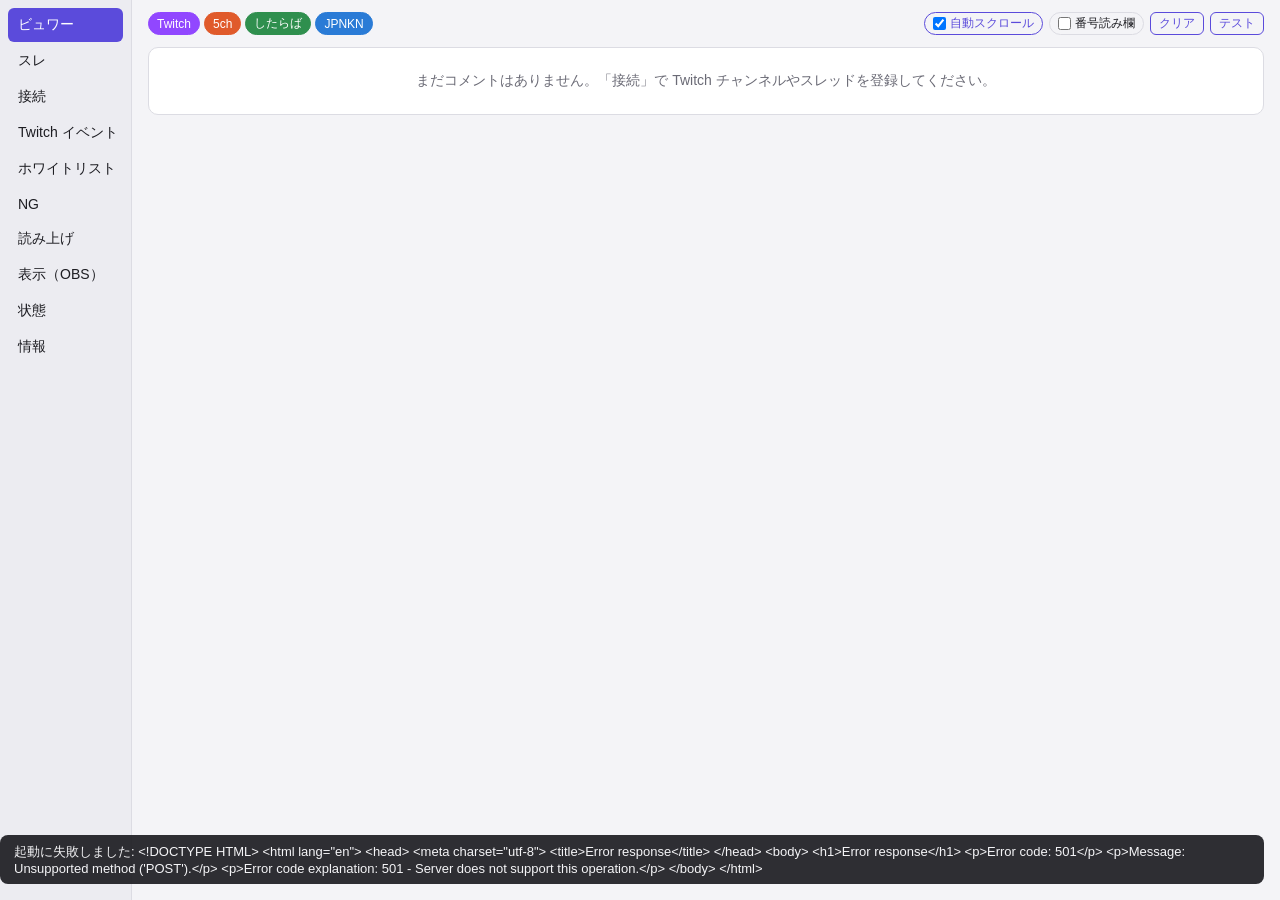
==== commit bb3b68b7: "TchViewer 0.2.0: Twitch イベント・Twitch ログイン（EventSub） - サブスク・継続・ギフト・まとめてギフト・ギフトの継続・ビッツ・レイド・連続視聴・アナウンス・チ" ====
--- a/ui/index.html
+++ b/ui/index.html
@@ -12,6 +12,7 @@
     <button data-page="viewer" class="active">ビュワー</button>
     <button data-page="threads">スレ</button>
     <button data-page="connect">接続</button>
+    <button data-page="events">Twitch イベント</button>
     <button data-page="whitelist">ホワイトリスト</button>
     <button data-page="ng">NG</button>
     <button data-page="speech">読み上げ</button>
@@ -97,6 +98,31 @@
             <div><label for="cInitial">監視を始めたときに表示する既存レス数</label><input id="cInitial" type="number" min="0" max="1000"></div>
           </div>
         </details>
+      </div>
+    </section>
+
+    <!-- ================================================= Twitch イベント -->
+    <section class="page" id="page-events">
+      <h1>Twitch イベント</h1>
+      <p class="hint">サブスク・ギフト・ビッツ・レイド・連続視聴・入力つきのチャンネルポイント報酬は、ログインしなくても表示できます。入力の無いチャンネルポイント報酬・自動報酬（メッセージのハイライトなど）・フォローを表示するには、配信者本人の Twitch アカウントでログインしてください。</p>
+      <div class="card">
+        <h2>Twitch にログイン（任意）</h2>
+        <dl class="kv">
+          <dt>状態</dt><dd id="twAuthState">-</dd>
+        </dl>
+        <div id="twCodeBox" class="codebox" hidden>
+          <div class="hint">ブラウザで開いた Twitch のページに、次のコードを入力して「許可」を押してください。</div>
+          <div class="code" id="twCode"></div>
+          <button class="sub" id="twOpen">ページをもう一度開く</button>
+        </div>
+        <div class="actions"><button id="twLogin">Twitch にログイン</button><button id="twLogout" class="sub">ログアウト</button></div>
+        <p class="hint">求める許可は読み取りだけです（チャンネルポイントの引き換え・フォロワー）。ログイン情報は Windows の機能で暗号化してデータフォルダに保存し、30日間使わないとログインし直しになります。</p>
+      </div>
+      <div class="card">
+        <h2>種類ごとの設定</h2>
+        <p class="hint">読み上げる文に使える差し込み: <code>{name}</code> 名前 / <code>{months}</code> 月数 / <code>{count}</code> 個数・回数 / <code>{bits}</code> ビッツ / <code>{viewers}</code> 人数 / <code>{recipient}</code> ギフトの相手 / <code>{reward}</code> 報酬名 / <code>{message}</code> メッセージ。読み上げは「読み上げ」ページの「新着コメントを読み上げる」がオンのときだけです。</p>
+        <div id="evTable" class="evtable"></div>
+        <div class="saved" id="evSaved"></div>
       </div>
     </section>
 
--- a/ui/style.css
+++ b/ui/style.css
@@ -168,6 +168,16 @@
 .ngform select { width: auto; }
 .ngform input { flex: 1 1 200px; }
 
+/* ---- Twitch イベント */
+.evtable { display: flex; flex-direction: column; }
+.evrow { display: grid; grid-template-columns: 130px auto auto 1fr auto; gap: 8px; align-items: center; padding: 5px 0; border-bottom: 1px solid var(--line); font-size: 13px; }
+.evrow .tog { justify-self: start; }
+.codebox { margin-top: 10px; }
+.codebox .code { font-family: Consolas, monospace; font-size: 28px; font-weight: 700; letter-spacing: 4px; margin: 6px 0; }
+.vitem.event { --c: #e0a400; background: rgba(224, 164, 0, .08); }
+.vitem .evlabel { font-size: 11px; font-weight: 700; color: #fff; background: #e0a400; border-radius: 4px; padding: 0 6px; }
+.vitem .summary { grid-column: 1; font-weight: 700; }
+
 /* ---- 表示（OBS） */
 .lookgrid { display: grid; grid-template-columns: minmax(0, 1fr) minmax(280px, 420px); gap: 16px; align-items: start; }
 @media (max-width: 1000px) { .lookgrid { grid-template-columns: 1fr; } }
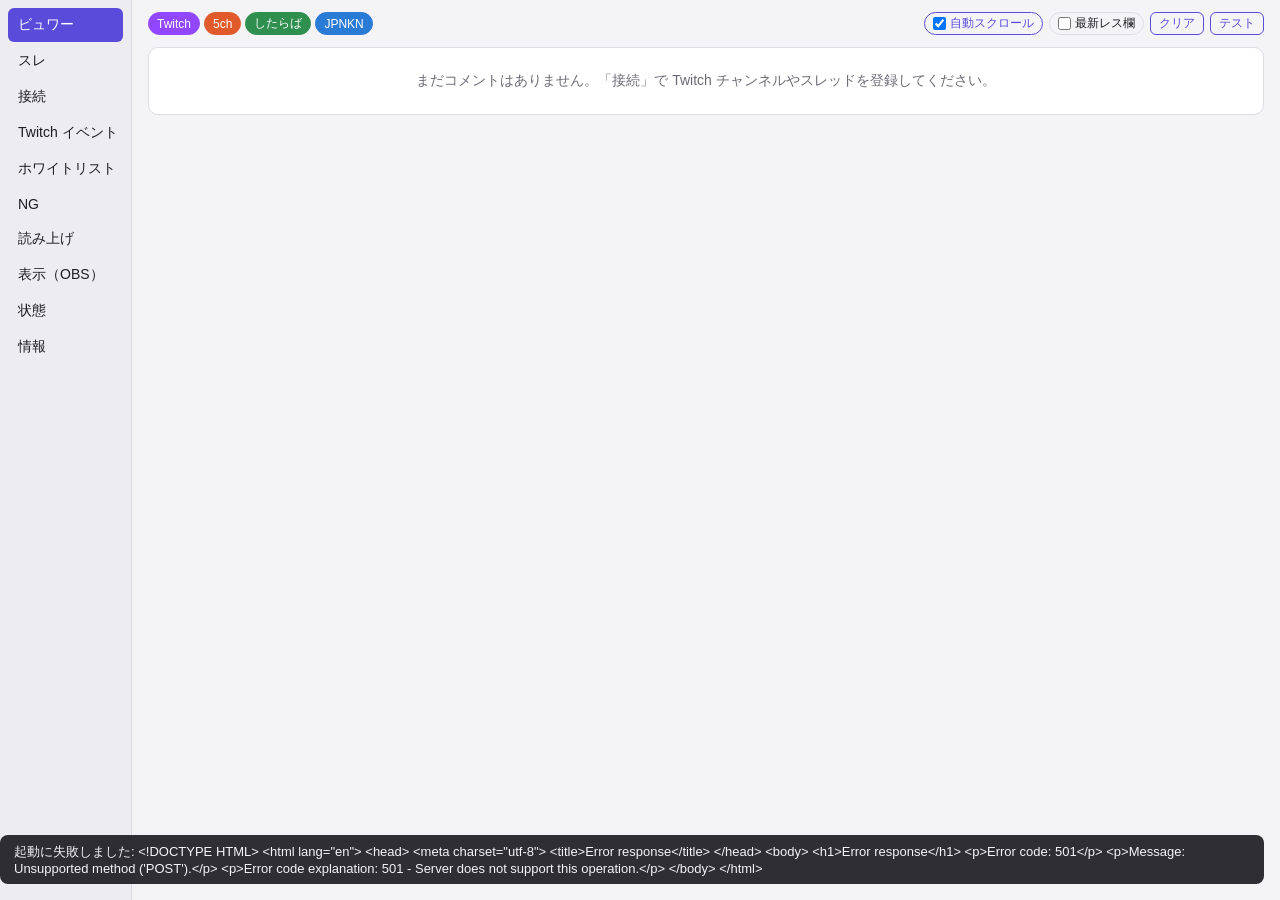
==== commit a26ceb1f: "スレタブの自動更新・スレの最新レス欄・WL ボタン - 開いているスレタブをすべて自動更新（10〜300秒・1秒刻み、オン・オフ、今すぐ更新） - 巡回を1秒刻みのスケジューラに変更（監視とスレタブで" ====
--- a/ui/index.html
+++ b/ui/index.html
@@ -33,7 +33,7 @@
         </div>
         <span class="grow"></span>
         <label class="tog" title="新しいコメントが来たら一番下へ移動する"><input id="vAuto" type="checkbox" checked>自動スクロール</label>
-        <label class="tog" title="ビュワーの下に「番号だけ読んだレス」を表示する"><input id="vPanel" type="checkbox">番号読み欄</label>
+        <label class="tog" title="ビュワーの下に「スレの最新レス」を表示する"><input id="vPanel" type="checkbox">最新レス欄</label>
         <button id="vClear" class="mini" title="ビュワーの表示を消す（OBS には影響しません）">クリア</button>
         <button id="vTest" class="mini" title="テストコメントを送る">テスト</button>
       </div>
@@ -41,7 +41,7 @@
         <div id="vList" class="vlist" aria-live="polite"></div>
         <div id="vEmpty" class="empty">まだコメントはありません。「接続」で Twitch チャンネルやスレッドを登録してください。</div>
         <div id="uPanel" class="upanel" hidden>
-          <div class="uhead">番号だけ読んだレス <span class="hint">（ホワイトリストに無い ID のレス。OBS には出ません）</span><span class="grow"></span><button id="uClear" class="mini">クリア</button></div>
+          <div class="uhead">スレの最新レス <span class="hint">（開いているスレタブに届いたレスと、監視するスレで番号だけ読んだレス。OBS には出ません）</span><span class="grow"></span><button id="uClear" class="mini">クリア</button></div>
           <div id="uList" class="ulist"></div>
         </div>
       </div>
@@ -52,6 +52,9 @@
       <form id="tUrlForm" class="urlbar">
         <input id="tUrl" placeholder="スレッドの URL を入力して Enter（5ch / したらば / JPNKN）" autocomplete="off">
         <button type="submit">開く</button>
+        <label class="tog" title="開いているスレタブをすべて自動で更新する"><input id="tAuto" type="checkbox">自動更新</label>
+        <input id="tPoll" class="tpoll" type="number" min="10" max="300" step="1" title="自動更新の間隔（10〜300秒）"><span class="unit">秒</span>
+        <button type="button" id="tRefresh" class="mini" title="開いているスレタブをすべて今すぐ更新する">今すぐ更新</button>
       </form>
       <div id="tTabs" class="tabs" role="tablist"></div>
       <div id="tHead" class="thead" hidden>
--- a/ui/style.css
+++ b/ui/style.css
@@ -204,3 +204,11 @@
 .popup[hidden] { display: none; }
 .toast { position: fixed; right: 16px; bottom: 16px; background: var(--fg); color: var(--bg); padding: 8px 14px; border-radius: 8px; font-size: 13px; opacity: 0; transition: opacity .2s; pointer-events: none; z-index: 60; }
 .toast.show { opacity: .92; }
+.toast.act.show { pointer-events: auto; display: flex; align-items: center; gap: 10px; }
+.toast button.mini { color: var(--bg); border-color: var(--bg); }
+.urlbar .tpoll { flex: none; width: 4.5em; }
+.urlbar .unit { align-self: center; font-size: 12px; color: var(--muted); }
+.uitem.wl { box-shadow: inset 3px 0 0 var(--ok); }
+.uitem .wlmark { font-size: 11px; color: #fff; background: var(--ok); border-radius: 4px; padding: 0 5px; white-space: nowrap; }
+.post button.wlbtn { padding: 0 6px; font-size: 11px; line-height: 1.5; }
+.post button.wlbtn.on { color: #fff; background: var(--ok); border-color: var(--ok); }
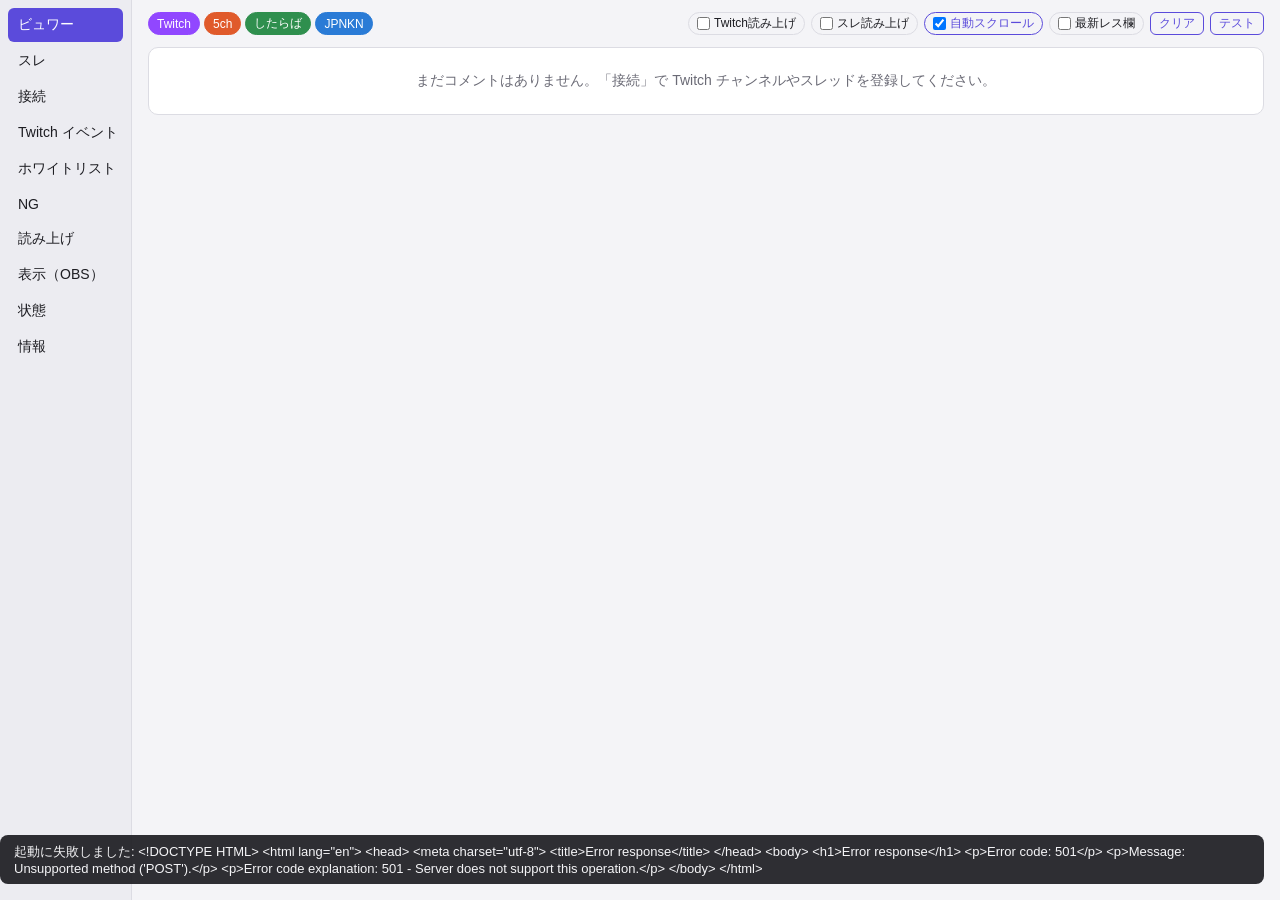
==== commit 4057fd16: "TchViewer 0.4.0: 読み上げを Twitch／スレで分割・URL のクリックとコピー・見えない文字の NG・軽量化 - 読み上げのオン・オフを Twitch とスレに分け、ビュワーと読み" ====
--- a/ui/index.html
+++ b/ui/index.html
@@ -32,6 +32,8 @@
           <label class="chip jpnkn"><input type="checkbox" value="jpnkn" checked>JPNKN</label>
         </div>
         <span class="grow"></span>
+        <label class="tog" title="Twitch のチャット・イベントを読み上げる（「読み上げ」のページの設定と同じもの）"><input id="vSpTw" type="checkbox">Twitch読み上げ</label>
+        <label class="tog" title="スレ（5ch・したらば・JPNKN。番号だけの読み上げも含む）を読み上げる（「読み上げ」のページの設定と同じもの）"><input id="vSpTh" type="checkbox">スレ読み上げ</label>
         <label class="tog" title="新しいコメントが来たら一番下へ移動する"><input id="vAuto" type="checkbox" checked>自動スクロール</label>
         <label class="tog" title="ビュワーの下に「スレの最新レス」を表示する"><input id="vPanel" type="checkbox">最新レス欄</label>
         <button id="vClear" class="mini" title="ビュワーの表示を消す（OBS には影響しません）">クリア</button>
@@ -74,7 +76,7 @@
     </section>
 
     <!-- ================================================= 接続 -->
-    <section class="page" id="page-connect">
+    <section class="page masked" id="page-connect">
       <h1>接続</h1>
       <div class="card">
         <h2>Twitch チャンネル</h2>
@@ -105,7 +107,7 @@
     </section>
 
     <!-- ================================================= Twitch イベント -->
-    <section class="page" id="page-events">
+    <section class="page masked" id="page-events">
       <h1>Twitch イベント</h1>
       <p class="hint">サブスク・ギフト・ビッツ・レイド・連続視聴・入力つきのチャンネルポイント報酬は、ログインしなくても表示できます。入力の無いチャンネルポイント報酬・自動報酬（メッセージのハイライトなど）・フォローを表示するには、配信者本人の Twitch アカウントでログインしてください。</p>
       <div class="card">
@@ -130,7 +132,7 @@
     </section>
 
     <!-- ================================================= ホワイトリスト -->
-    <section class="page" id="page-whitelist">
+    <section class="page masked" id="page-whitelist">
       <h1>ホワイトリスト</h1>
       <p class="hint">ここに入っている ID（日本時間の今日の分）のレスだけを OBS に表示し、本文まで読み上げます。日付が変わると空になります。</p>
       <div class="card">
@@ -169,7 +171,7 @@
     </section>
 
     <!-- ================================================= NG -->
-    <section class="page" id="page-ng">
+    <section class="page masked" id="page-ng">
       <h1>NG</h1>
       <p class="hint">5ch / したらば / JPNKN が対象です。NG に当たったレスは OBS に出さず、読み上げず、自動ホワイトリストの対象にもしません。ワードと名前は <code>/…/</code> で正規表現（大文字小文字は区別しない）、ID は完全一致です。スレタブで文字を選んで右クリック、またはドラッグしても追加できます。</p>
       <div class="card">
@@ -184,14 +186,27 @@
       <div class="card"><h2>ワード <span class="count" id="ngCountWords"></span></h2><div id="ngWords" class="ngtable"></div></div>
       <div class="card"><h2>名前 <span class="count" id="ngCountNames"></span></h2><div id="ngNames" class="ngtable"></div></div>
       <div class="card"><h2>ID <span class="count" id="ngCountIds"></span></h2><div id="ngIds" class="ngtable"></div></div>
+      <div class="card">
+        <h2>見えない文字を含むレス</h2>
+        <p class="hint">幅ゼロの空白・文字の向きを変える制御文字・空白に見えるハングルの埋め文字など、画面に見えない文字を名前か本文に含むレスを NG にします（全体）。絵文字（👨‍👩‍👧 や ❤️ など）に使われる文字は対象にしません。</p>
+        <select id="ngInvisible">
+          <option value="off">NG にしない</option>
+          <option value="abone">通常あぼーん</option>
+          <option value="hide">透明あぼーん</option>
+        </select>
+      </div>
     </section>
 
     <!-- ================================================= 読み上げ -->
-    <section class="page" id="page-speech">
+    <section class="page masked" id="page-speech">
       <h1>読み上げ</h1>
       <p class="hint">変更はすぐに保存されます。</p>
       <div class="card" id="speech">
-        <label class="inline big"><input type="checkbox" data-s="enabled"> 新着コメントを読み上げる</label>
+        <div class="actions spkinds">
+          <label class="tog big" title="Twitch のチャット・イベントを読み上げる"><input type="checkbox" data-s="twitchOn">Twitch読み上げ</label>
+          <label class="tog big" title="スレ（5ch・したらば・JPNKN。番号だけの読み上げも含む）を読み上げる"><input type="checkbox" data-s="threadOn">スレ読み上げ</label>
+        </div>
+        <p class="hint">ビュワーの上のボタンと同じ設定です。オフにすると、その種類の順番待ちのものも読みません（今読んでいる1件は最後まで読みます）。</p>
         <label for="spEngine">読み上げエンジン</label>
         <select id="spEngine" data-s="engine">
           <option value="bouyomi">棒読みちゃん</option>
@@ -199,11 +214,35 @@
           <option value="voicevox">VOICEVOX</option>
         </select>
         <div class="engine" data-engine="bouyomi">
-          <p class="hint">棒読みちゃんの「その他 → アプリケーション連携」でTCPサーバー（既定 50001）を有効にしてください。声や速さは棒読みちゃん側の設定で読みます。</p>
+          <p class="hint">棒読みちゃんの「その他 → アプリケーション連携」でTCPサーバー（既定 50001）を有効にしてください。「棒読みちゃんの設定」にチェックを入れた項目は、棒読みちゃん側の設定で読みます。</p>
           <div class="row">
             <div><label>ホスト</label><input data-s="host"></div>
             <div><label>ポート</label><input type="number" data-s="port"></div>
           </div>
+          <div class="byparams">
+            <label>速度（50〜300・普通100）</label>
+            <input type="range" min="50" max="300" step="1" data-s="bouyomi.speed" data-num="1"><output data-for="bouyomi.speed"></output>
+            <label class="inline"><input type="checkbox" data-s="bouyomi.setSpeed" data-invert="1"> 棒読みちゃんの設定</label>
+            <label>音程（50〜200・普通100）</label>
+            <input type="range" min="50" max="200" step="1" data-s="bouyomi.tone" data-num="1"><output data-for="bouyomi.tone"></output>
+            <label class="inline"><input type="checkbox" data-s="bouyomi.setTone" data-invert="1"> 棒読みちゃんの設定</label>
+            <label>音量（0〜100）</label>
+            <input type="range" min="0" max="100" step="1" data-s="bouyomi.volume" data-num="1"><output data-for="bouyomi.volume"></output>
+            <label class="inline"><input type="checkbox" data-s="bouyomi.setVolume" data-invert="1"> 棒読みちゃんの設定</label>
+          </div>
+          <label>声質</label>
+          <select data-s="bouyomi.voice" data-num="1">
+            <option value="0">棒読みちゃんの設定</option>
+            <option value="1">女性1</option>
+            <option value="2">女性2</option>
+            <option value="3">男性1</option>
+            <option value="4">男性2</option>
+            <option value="5">中性</option>
+            <option value="6">ロボット</option>
+            <option value="7">機械1</option>
+            <option value="8">機械2</option>
+          </select>
+          <p class="hint">抑揚は棒読みちゃんの仕組み上、TchViewer からは変えられません。「テスト」で今の設定を試せます。</p>
         </div>
         <div class="engine" data-engine="sapi">
           <label>声 <button type="button" class="mini" id="sapiReload">一覧を読み込む</button></label>
@@ -235,6 +274,13 @@
             </select></div>
           <div><label>最大文字数（0=無制限）</label><input type="number" min="0" data-s="maxLength"></div>
         </div>
+        <div class="row">
+          <div><label>Twitch のスタンプ</label><select data-s="emoteMode">
+              <option value="send">スタンプ名をそのまま送る（棒読みちゃんの教育で読み替えられます）</option>
+              <option value="none">読まない</option>
+            </select></div>
+          <div><label>同じスタンプを読む数（1件につき 1〜100個まで）</label><input type="number" min="1" max="100" step="1" data-s="emoteMax"></div>
+        </div>
         <label>読み上げるソース</label>
         <div>
           <label class="inline"><input type="checkbox" data-s="sources.twitch"> Twitch</label>
@@ -243,13 +289,13 @@
           <label class="inline"><input type="checkbox" data-s="sources.jpnkn"> JPNKN</label>
         </div>
         <label class="inline"><input type="checkbox" data-s="twitchName"> Twitchは名前も読む（「○○さん 本文」）</label>
-        <p class="hint">掲示板は「レスN番さん / したらばN番さん / ジャパンくんN番さん」を前置きします。URLは読まず、YouTubeのみ「ユーチューブ」と読みます。LiveFake でも読み上げている場合は、二重にならないよう LiveFake 側をオフにしてください。</p>
+        <p class="hint">掲示板は「レスN番さん / したらばN番さん / ジャパンくんN番さん」を前置きします。掲示板の URL は読まず（YouTube のみ「ユーチューブ」）、Twitch のチャットの URL は「URL省略」と読みます。最大文字数を超えた分は「、以下省略」と読みます。LiveFake でも読み上げている場合は、二重にならないよう LiveFake 側をオフにしてください。</p>
         <div class="actions"><button id="spTest" class="sub">テスト読み上げ</button><button id="spStop" class="sub">読み上げを止める</button><span class="saved" id="spSaved"></span></div>
       </div>
     </section>
 
     <!-- ================================================= 表示（OBS） -->
-    <section class="page" id="page-look">
+    <section class="page masked" id="page-look">
       <h1>表示（OBS）</h1>
       <div class="card">
         <label for="lySelect">レイアウト</label>
@@ -345,7 +391,7 @@
     </section>
 
     <!-- ================================================= 状態 -->
-    <section class="page" id="page-status">
+    <section class="page masked" id="page-status">
       <h1>状態</h1>
       <p class="hint">「受信」は監視を始めた後に新しく届いた件数です。掲示板は、ホワイトリストに無い ID で表示しなかった件数（番号だけ読んだ件数）と、NG で除外した件数も表示します。</p>
       <div class="card">
@@ -361,7 +407,7 @@
     </section>
 
     <!-- ================================================= 情報 -->
-    <section class="page" id="page-info">
+    <section class="page masked" id="page-info">
       <h1>情報</h1>
       <div class="card">
         <dl class="kv">
--- a/ui/style.css
+++ b/ui/style.css
@@ -109,11 +109,13 @@
 /* ---- スレタブ */
 .urlbar { display: flex; gap: 8px; }
 .urlbar input { flex: 1; }
-.tabs { display: flex; gap: 2px; margin-top: 8px; overflow-x: auto; border-bottom: 1px solid var(--line); flex: none; }
-.tab { display: flex; align-items: center; gap: 6px; max-width: 220px; padding: 5px 8px; border: 1px solid var(--line); border-bottom: 0; border-radius: 6px 6px 0 0; background: var(--side); cursor: pointer; font-size: 12px; user-select: none; }
+/* タブは画面の幅に合わせて縮め（最大220px・最小110px）、それでも収まらなければ次の段へ折り返す */
+.tabs { display: flex; flex-wrap: wrap; gap: 2px; margin-top: 8px; border-bottom: 1px solid var(--line); flex: none; max-height: 40vh; overflow-y: auto; }
+.tab { display: flex; align-items: center; gap: 6px; flex: 0 0 var(--tabw, 220px); min-width: 0; box-sizing: border-box; padding: 5px 8px; border: 1px solid var(--line); border-bottom: 0; border-radius: 6px 6px 0 0; background: var(--side); cursor: pointer; font-size: 12px; user-select: none; }
 .tab.active { background: var(--panel); font-weight: 700; }
 .tab.dragover { outline: 2px dashed var(--accent); }
-.tab .ttl { overflow: hidden; text-overflow: ellipsis; white-space: nowrap; }
+.tab .ttl { flex: 1; min-width: 0; overflow: hidden; text-overflow: ellipsis; white-space: nowrap; }
+.tab .site, .tab .x { flex: none; }
 .tab .mon { width: 7px; height: 7px; border-radius: 50%; background: var(--ok); flex: none; }
 .tab .x { border: 0; background: transparent; color: var(--muted); padding: 0 2px; font-size: 13px; }
 .thead { display: flex; align-items: center; gap: 6px; padding: 6px 0; flex-wrap: wrap; }
@@ -204,6 +206,13 @@
 .popup[hidden] { display: none; }
 .toast { position: fixed; right: 16px; bottom: 16px; background: var(--fg); color: var(--bg); padding: 8px 14px; border-radius: 8px; font-size: 13px; opacity: 0; transition: opacity .2s; pointer-events: none; z-index: 60; }
 .toast.show { opacity: .92; }
+.spkinds { margin: 4px 0; }
+.tog.big { font-size: 14px; padding: 4px 12px; }
+.byparams { display: grid; grid-template-columns: auto minmax(120px, 1fr) 3em auto; gap: 6px 10px; align-items: center; margin: 8px 0; }
+.byparams > label:not(.inline) { margin: 0; }
+.byparams output { font-variant-numeric: tabular-nums; text-align: right; }
+.byparams input[type=range]:disabled { opacity: .4; }
+@media (max-width: 560px) { .byparams { grid-template-columns: 1fr 3em; } .byparams > label { grid-column: 1 / -1; } }
 .toast.act.show { pointer-events: auto; display: flex; align-items: center; gap: 10px; }
 .toast button.mini { color: var(--bg); border-color: var(--bg); }
 .urlbar .tpoll { flex: none; width: 4.5em; }
@@ -212,3 +221,83 @@
 .uitem .wlmark { font-size: 11px; color: #fff; background: var(--ok); border-radius: 4px; padding: 0 5px; white-space: nowrap; }
 .post button.wlbtn { padding: 0 6px; font-size: 11px; line-height: 1.5; }
 .post button.wlbtn.on { color: #fff; background: var(--ok); border-color: var(--ok); }
+
+/* ---- マスク（配信に映ったときのため。各設定ページの見出しのボタンで切り替え、起動時は必ずオン） */
+.maskbtn { margin-left: 10px; vertical-align: middle; font-size: 12px; font-weight: 400; }
+.page.masked .maskbtn { color: var(--bg); background: var(--accent); border-color: var(--accent); }
+.page.masked #cTwList .ch > span:not(.lamp),
+.page.masked #cThList .ttl,
+.page.masked #cThList .sub .off,
+.page.masked #cThMsg:not(:empty),
+.page.masked #twAuthState,
+.page.masked #twCode,
+.page.masked #wlOwn .id,
+.page.masked #wlRemoved .id,
+.page.masked #wlOwn .src.auto,
+.page.masked #wlIds span,
+.page.masked #wlState,
+.page.masked #ngWords .val,
+.page.masked #ngNames .val,
+.page.masked #ngIds .val,
+.page.masked .ngrow .scope,
+.page.masked #lyCssPath,
+.page.masked #statsBody td:first-child,
+.page.masked #statsBody .sub-line,
+.page.masked #log,
+.page.masked #infoData,
+.page.masked #infoUrl,
+.page.masked #imgRules { font-size: 0 !important; letter-spacing: 0 !important; }
+.page.masked #cTwList .ch > span:not(.lamp) *,
+.page.masked #cThList .ttl *,
+.page.masked #cThList .sub .off *,
+.page.masked #cThMsg:not(:empty) *,
+.page.masked #twAuthState *,
+.page.masked #twCode *,
+.page.masked #wlOwn .id *,
+.page.masked #wlRemoved .id *,
+.page.masked #wlOwn .src.auto *,
+.page.masked #wlIds span *,
+.page.masked #wlState *,
+.page.masked #ngWords .val *,
+.page.masked #ngNames .val *,
+.page.masked #ngIds .val *,
+.page.masked .ngrow .scope *,
+.page.masked #lyCssPath *,
+.page.masked #statsBody td:first-child *,
+.page.masked #statsBody .sub-line *,
+.page.masked #log *,
+.page.masked #infoData *,
+.page.masked #infoUrl *,
+.page.masked #imgRules * { display: none !important; }
+.page.masked #cTwList .ch > span:not(.lamp)::before,
+.page.masked #cThList .ttl::before,
+.page.masked #cThList .sub .off::before,
+.page.masked #cThMsg:not(:empty)::before,
+.page.masked #twAuthState::before,
+.page.masked #twCode::before,
+.page.masked #wlOwn .id::before,
+.page.masked #wlRemoved .id::before,
+.page.masked #wlOwn .src.auto::before,
+.page.masked #wlIds span::before,
+.page.masked #wlState::before,
+.page.masked #ngWords .val::before,
+.page.masked #ngNames .val::before,
+.page.masked #ngIds .val::before,
+.page.masked .ngrow .scope::before,
+.page.masked #lyCssPath::before,
+.page.masked #statsBody td:first-child::before,
+.page.masked #statsBody .sub-line::before,
+.page.masked #log::before,
+.page.masked #infoData::before,
+.page.masked #infoUrl::before,
+.page.masked #imgRules::before { content: '＊＊＊'; font-size: 13px; color: var(--muted); font-family: inherit; letter-spacing: 0; }
+.page.masked #cTwInput,
+.page.masked #cThInput,
+.page.masked #wlAddInput,
+.page.masked #wlAutoWords,
+.page.masked #wlPath,
+.page.masked #ngValue,
+.page.masked [data-s="host"],
+.page.masked [data-s="voicevox.endpoint"],
+.page.masked #ovUrl,
+.page.masked #imgDir { -webkit-text-security: disc; }
